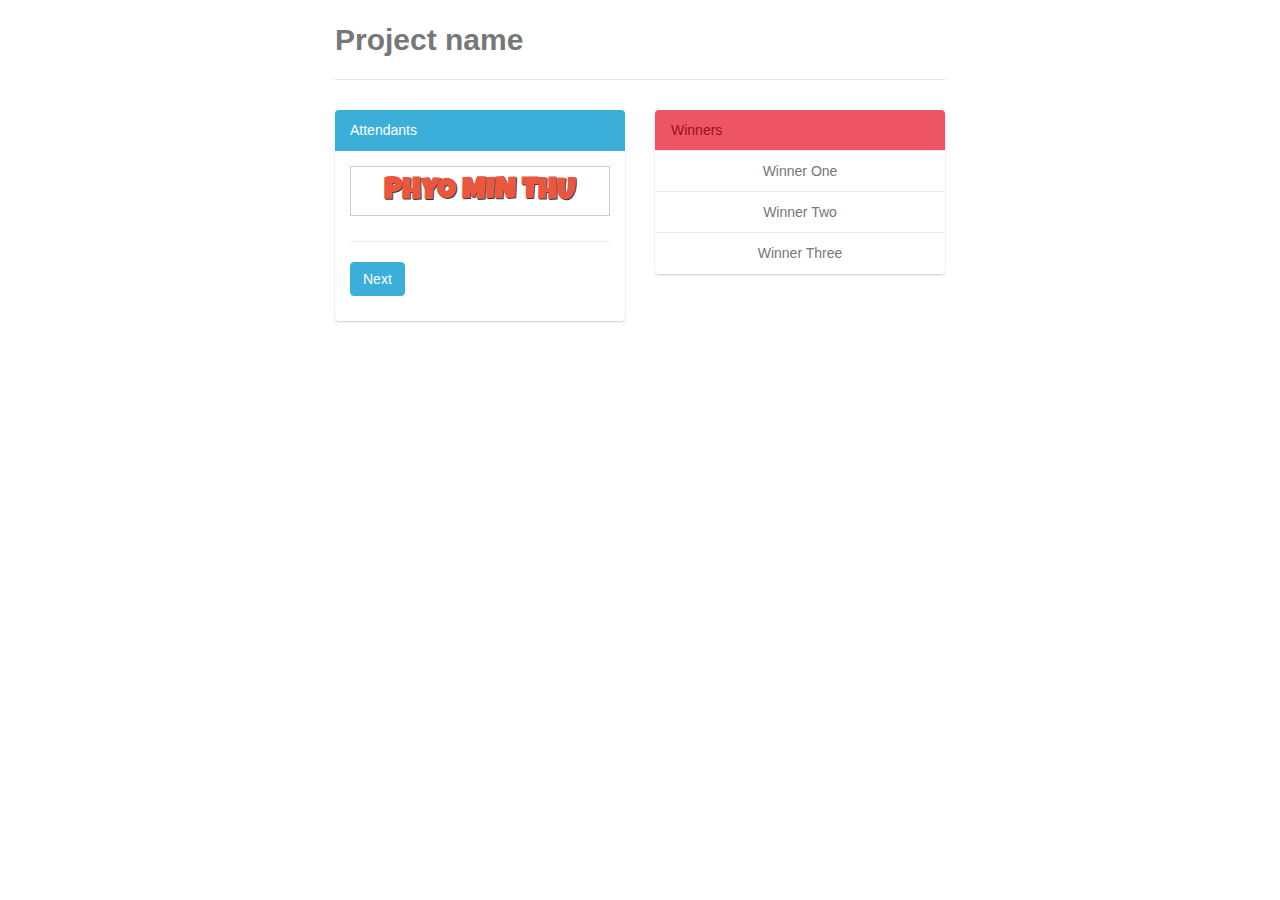
==== index.html @ 26b44e53 "fixed font style" ====
<!DOCTYPE HTML>
<html>
  <head>
    <meta http-equiv="Content-Type" content="text/html; charset=UTF-8">
    <title>jSlots Slot Machine - Matthew Lein</title>
    <link rel="stylesheet" href="bootstrap.min.css">
    <link rel="stylesheet" href="bootflat.min.css">
    <link rel="stylesheet" href="site.css">
    <link href="http://fonts.googleapis.com/css?family=Luckiest+Guy" rel="stylesheet" type="text/css">
  </head>

  <body>
    <div class="container">

      <div class="header">
        <h3 class="text-muted">Project name</h3>
      </div>

      <div class="row">
	<div class="col-md-6">
	  <div class="panel panel-primary">
	    <div class="panel-heading"><div class="panel-title">Attendants</div></div>
	    <div class="panel-body">
	      <div class="slot-box">
		<ul class="slot list-unstyled">
		</ul>
	      </div>
	      <hr/>
	      <p>
		<a href="#" id="playBtn" class="btn btn-primary" role="button">Next</a>
	      </p>
	    </div>
	  </div>
	</div>

	<div class="col-md-6">
	  <ul class="Winner list-group">
	    <a href="#" class="list-group-item list-group-item-danger">Winners</a>
	    <li class="text-center text-muted list-group-item">Winner One</li>
	    <li class="text-center text-muted list-group-item">Winner Two</li>
	    <li class="text-center text-muted list-group-item">Winner Three</li>
	  </ul>
      </div>
    </div>

    <script src="jquery.min.js"></script>
    <script src="jquery.easing.1.3.js" type="text/javascript" charset="utf-8"></script>
    <script src="jquery.jSlots.min.js" type="text/javascript" charset="utf-8"></script>

    <script src="attendant.js"></script>
    <script src="main.js"></script>

  </body>
</html>
---- bootflat.min.css ----
/*
 * bootflat 2.0.4
 *
 * Description: BOOTFLAT is an open source Flat UI KIT based on Bootstrap 3.2.0 CSS framework. It provides a faster, easier and less repetitive way for web developers to create elegant web apps.
 *
 * Homepage: http://bootflat.github.com/
 *
 * By @Flathemes <info@flathemes.com>
 *
 * Last modify time: 2014-09-03
 *
 * Licensed under the MIT license. Please see LICENSE for more information.
 *
 * Copyright 2013 FLATHEMES.
 *
 */

body{font-family:'Open Sans','Helvetica Neue',Helvetica,Arial,sans-serif;color:#434a54;background-color:#fff}a{color:#3bafda;text-decoration:none}a:focus,a:hover{color:#4fc1e9;text-decoration:none}a:focus{outline:0}.h1,.h2,.h3,.h4,.h5,.h6,h1,h2,h3,h4,h5,h6{font-family:inherit;font-weight:700;line-height:1.1;color:inherit}.h1 small,.h2 small,.h3 small,.h4 small,.h5 small,.h6 small,h1 small,h2 small,h3 small,h4 small,h5 small,h6 small{color:#e7e9ec}h1,h2,h3{margin-top:30px;margin-bottom:15px}h4,h5,h6{margin-top:15px;margin-bottom:15px}h6{font-weight:400}.h1,h1{font-size:51px}.h2,h2{font-size:43px}.h3,h3{font-size:30px}.h4,h4{font-size:19px}.h5,h5{font-size:18px}.h6,h6{font-size:14px}blockquote{border-left:3px solid #ccd1d9}.img-rounded{border-radius:4px;-webkit-border-radius:4px;-moz-border-radius:4px}.img-comment{margin:24px 0;font-size:15px;font-style:italic;line-height:1.2}.btn{color:#fff}.btn,.btn.disabled,.btn[disabled]{background-color:#aab2bd;border-color:#aab2bd}.btn.active,.btn:active,.btn:focus,.btn:hover{color:#fff;background-color:#ccd1d9;border-color:#ccd1d9;outline:0!important}.btn.active,.btn:active{-webkit-box-shadow:inset 0 1px 2px rgba(0,0,0,.125);-moz-box-shadow:inset 0 1px 2px rgba(0,0,0,.125);box-shadow:inset 0 1px 2px rgba(0,0,0,.125)}.btn.disabled,.btn[disabled]{filter:alpha(opacity=45);opacity:.45}.btn-link,.btn-link.active,.btn-link.disabled,.btn-link:active,.btn-link:focus,.btn-link:hover,.btn-link[disabled]{color:#3bafda;background-color:transparent; border-color:transparent;-webkit-box-shadow:none;-moz-box-shadow:none;box-shadow:none}.btn-link:focus,.btn-link:hover{text-decoration:underline}.btn-default{color:#434a54;border-color:#aab2bd!important}.btn-default.active,.btn-default:active,.btn-default:focus,.btn-default:hover{background-color:#ccd1d9;border-color:#ccd1d9}.btn-default,.btn-default.disabled,.btn-default[disabled]{background-color:#fff}.open .dropdown-toggle.btn-default{background-color:#ccd1d9;border-color:#ccd1d9}.btn-primary,.btn-primary.active,.btn-primary.disabled,.btn-primary:active,.btn-primary[disabled]{background-color:#3bafda;border-color:#3bafda}.btn-primary:focus,.btn-primary:hover,.open .dropdown-toggle.btn-primary{background-color:#4fc1e9;border-color:#4fc1e9}.btn-info,.btn-info.active,.btn-info.disabled,.btn-info:active,.btn-info[disabled]{background-color:#37bc9b;border-color:#37bc9b}.btn-info:focus,.btn-info:hover,.open .dropdown-toggle.btn-info{background-color:#48cfad;border-color:#48cfad}.btn-success,.btn-success.active,.btn-success.disabled,.btn-success:active,.btn-success[disabled]{background-color:#8cc152;border-color:#8cc152}.btn-success:focus,.btn-success:hover,.open .dropdown-toggle.btn-success{background-color:#a0d468;border-color:#a0d468}.btn-warning,.btn-warning.active,.btn-warning.disabled,.btn-warning:active,.btn-warning[disabled]{background-color:#f6bb42;border-color:#f6bb42}.btn-warning:focus,.btn-warning:hover,.open .dropdown-toggle.btn-warning{background-color:#ffce54;border-color:#ffce54}.btn-danger,.btn-danger .open .dropdown-toggle.btn,.btn-danger.active,.btn-danger.disabled,.btn-danger:active,.btn-danger[disabled]{background-color:#da4453;border-color:#da4453}.btn-danger:focus,.btn-danger:hover,.open .dropdown-toggle.btn-danger{background-color:#ed5565;border-color:#ed5565}.btn-group.open .dropdown-toggle{-webkit-box-shadow:inset 0 1px 2px rgba(0,0,0,.125);-moz-box-shadow:inset 0 1px 2px rgba(0,0,0,.125);box-shadow:inset 0 1px 2px rgba(0,0,0,.125)}.btn-group .btn{border-left-color:#96a0ad}.btn-group .btn-default.active,.btn-group .btn-default:active,.btn-group .btn-default:focus,.btn-group.open .btn-default.dropdown-toggle{color:#fff}.btn-group .btn-primary,.btn-group .btn-primary.active,.btn-group .btn-primary:active,.btn-group .btn-primary:focus{border-left-color:#269ecb}.btn-group .btn-success,.btn-group .btn-success.active,.btn-group .btn-success:active,.btn-group .btn-success:focus{border-left-color:#7ab03f}.btn-group .btn-warning,.btn-group .btn-warning.active,.btn-group .btn-warning:active,.btn-group .btn-warning:focus{border-left-color:#efa50b}.btn-group .btn-danger,.btn-group .btn-danger.active,.btn-group .btn-danger:active,.btn-group .btn-danger:focus{border-left-color:#d1293a}.btn-group .btn-info,.btn-group .btn-info.active,.btn-group .btn-info:active,.btn-group .btn-info:focus{border-left-color:#2fa084}.btn-group .btn-danger:first-child,.btn-group .btn-info:first-child,.btn-group .btn-primary:first-child,.btn-group .btn-success:first-child,.btn-group .btn-warning:first-child,.btn-group .btn:first-child{border-left-color:transparent}.btn-group-vertical .btn,.btn-group-vertical .btn-group .btn-primary{border-top-color:#96a0ad!important}.btn-group-vertical .btn-group .btn-primary,.btn-group-vertical .btn-primary,.btn-group-vertical .btn-primary.active,.btn-group-vertical .btn-primary:active,.btn-group-vertical .btn-primary:focus{border-top-color:#269ecb!important}.btn-group-vertical .btn-group .btn-success,.btn-group-vertical .btn-success,.btn-group-vertical .btn-success.active,.btn-group-vertical .btn-success:active,.btn-group-vertical .btn-success:focus{border-top-color:#7ab03f!important}.btn-group-vertical .btn-group .btn-warning,.btn-group-vertical .btn-warning,.btn-group-vertical .btn-warning.active,.btn-group-vertical .btn-warning:active,.btn-group-vertical .btn-warning:focus{border-top-color:#efa50b!important}.btn-group-vertical .btn-danger,.btn-group-vertical .btn-danger.active,.btn-group-vertical .btn-danger:active,.btn-group-vertical .btn-danger:focus,.btn-group-vertical .btn-group .btn-danger{border-top-color:#d1293a!important}.btn-group-vertical .btn-group .btn-info,.btn-group-vertical .btn-info,.btn-group-vertical .btn-info.active,.btn-group-vertical .btn-info:active,.btn-group-vertical .btn-info:focus{border-top-color:#2fa084!important}.btn-group-vertical .btn-danger:first-child,.btn-group-vertical .btn-info:first-child,.btn-group-vertical .btn-primary:first-child,.btn-group-vertical .btn-success:first-child,.btn-group-vertical .btn-warning:first-child,.btn-group-vertical .btn:not(.btn-default):first-child{border-top:none}.badge,.label{background-color:#aab2bd}.badge-default,.label-default{color:#434a54;background-color:#fff; border:1px solid #aab2bd}.badge-primary,.label-primary{background-color:#3bafda;border-color:#3bafda}.badge-success,.label-success{background-color:#8cc152;border-color:#8cc152}.badge-danger,.label-danger{background-color:#da4453;border-color:#da4453}.badge-warning,.label-warning{background-color:#f6bb42;border-color:#f6bb42}.badge-info,.label-info{background-color:#37bc9b;border-color:#37bc9b}.tooltip-inner{color:#fff;background-color:#434a54}.tooltip.top .tooltip-arrow,.tooltip.top-left .tooltip-arrow,.tooltip.top-right .tooltip-arrow{border-top-color:#434a54}.tooltip.right .tooltip-arrow{border-right-color:#434a54}.tooltip.left .tooltip-arrow{border-left-color:#434a54}.tooltip.bottom .tooltip-arrow,.tooltip.bottom-left .tooltip-arrow,.tooltip.bottom-right .tooltip-arrow{border-bottom-color:#434a54}.popover{color:#fff; background-color:#434a54;border-color:#434a54}.popover-title{padding-bottom:0;font-weight:700;color:#aab2bd;background-color:transparent;border-bottom:none}.popover.top .arrow,.popover.top .arrow:after{border-top-color:#434a54}.popover.right .arrow,.popover.right .arrow:after{border-right-color:#434a54}.popover.bottom .arrow,.popover.bottom .arrow:after{border-bottom-color:#434a54}.popover.left .arrow,.popover.left .arrow:after{border-left-color:#434a54}.progress{background-color:#e6e9ed;-webkit-box-shadow:none;-moz-box-shadow:none;box-shadow:none}.progress-bar{background-color:#3bafda;-webkit-box-shadow:none;-moz-box-shadow:none;box-shadow:none}.progress-bar-success{background-color:#8cc152}.progress-bar-info{background-color:#37bc9b}.progress-bar-warning{background-color:#f6bb42}.progress-bar-danger{background-color:#da4453}.breadcrumb{color:#434a54;background-color:#e6e9ed}.breadcrumb>.active{color:#434a54}.breadcrumb a{color:#3bafda}.breadcrumb-arrow{height:36px; padding:0;line-height:36px;list-style:none;background-color:#e6e9ed}.breadcrumb-arrow li:first-child a{border-radius:4px 0 0 4px;-webkit-border-radius:4px 0 0 4px;-moz-border-radius:4px 0 0 4px}.breadcrumb-arrow li,.breadcrumb-arrow li a,.breadcrumb-arrow li span{display:inline-block;vertical-align:top}.breadcrumb-arrow li:not(:first-child){margin-left:-5px}.breadcrumb-arrow li+li:before{padding:0;content:""}.breadcrumb-arrow li span{padding:0 10px}.breadcrumb-arrow li a,.breadcrumb-arrow li:not(:first-child) span{height:36px; padding:0 10px 0 25px;line-height:36px}.breadcrumb-arrow li:first-child a{padding:0 10px}.breadcrumb-arrow li a{position:relative;color:#fff;text-decoration:none;background-color:#3bafda;border:1px solid #3bafda}.breadcrumb-arrow li:first-child a{padding-left:10px}.breadcrumb-arrow li a:after,.breadcrumb-arrow li a:before{position:absolute;top:-1px;width:0;height:0;content:'';border-top:18px solid transparent;border-bottom:18px solid transparent}.breadcrumb-arrow li a:before{right:-10px;z-index:3;border-left-color:#3bafda;border-left-style:solid;border-left-width:11px}.breadcrumb-arrow li a:after{right:-11px;z-index:2;border-left:11px solid #2494be}.breadcrumb-arrow li a:focus,.breadcrumb-arrow li a:hover{background-color:#4fc1e9;border:1px solid #4fc1e9}.breadcrumb-arrow li a:focus:before,.breadcrumb-arrow li a:hover:before{border-left-color:#4fc1e9}.breadcrumb-arrow li a:active{background-color:#2494be;border:1px solid #2494be}.breadcrumb-arrow li a:active:after,.breadcrumb-arrow li a:active:before{border-left-color:#2494be}.breadcrumb-arrow li span{color:#434a54}.pagination>li>a,.pagination>li>span{color:#434a54;background-color:#fff;border-color:#ccd1d9}.pagination>li>a:focus,.pagination>li>a:hover,.pagination>li>span:focus,.pagination>li>span:hover{color:#fff;background-color:#ccd1d9;border-color:#ccd1d9}.pagination>.active>a,.pagination>.active>a:focus,.pagination>.active>a:hover,.pagination>.active>span,.pagination>.active>span:focus,.pagination>.active>span:hover{color:#fff;background-color:#8cc152;border-color:#8cc152}.pagination>.disabled>a,.pagination>.disabled>a:focus,.pagination>.disabled>a:hover,.pagination>.disabled>span,.pagination>.disabled>span:focus,.pagination>.disabled>span:hover{color:#e6e9ed;background-color:#fff;border-color:#ccd1d9}.pager li>a,.pager li>span{color:#fff;background-color:#8cc152;border-color:#8cc152}.pager li>a:focus,.pager li>a:hover{background-color:#a0d468;border-color:#a0d468}.pager .disabled>a,.pager .disabled>a:focus,.pager .disabled>a:hover,.pager .disabled>span{color:#e6e9ed;background-color:#fff;border-color:#e6e9ed}.form-control{color:#434a54;border-color:#aab2bd}.form-control,.form-control:focus{-webkit-box-shadow:none;-moz-box-shadow:none;box-shadow:none}.form-control:focus{border-color:#3bafda}.form-control:-ms-input-placeholder,.form-control::-moz-placeholder,.form-control::-webkit-input-placeholder{color:#e6e9ed}.form-control.disabled,.form-control[disabled]{background-color:#e6e9ed;border-color:#e6e9ed}.input-group-btn .btn+.btn{border-color:#96a0ad;border-style:solid; border-width:1px}.input-group-btn .btn+.btn.btn-default{border-color:#ededed}.input-group-btn .btn+.btn.btn-primary{border-color:#269ecb}.input-group-btn .btn+.btn.btn-info{border-color:#2fa084}.input-group-btn .btn+.btn.btn-success{border-color:#7ab03f}.input-group-btn .btn+.btn.btn-warning{border-color:#f4af20}.input-group-btn .btn+.btn.btn-danger{border-color:#d1293a}.input-group-addon{color:#fff;background-color:#aab2bd;border-color:#96a0ad}.input-group-addon .checkbox,.input-group-addon .radio{margin:-3px 0 -4px!important}.form-search .search-query,.form-search .search-query:first-child,.form-search .search-query:last-child{padding:0 17px;border-radius:17px;-webkit-border-radius:17px;-moz-border-radius:17px}.input-group .form-control:last-child{border-top-left-radius:0;border-bottom-left-radius:0;-webkit-border-top-left-radius:0;-moz-border-radius-topleft:0;-webkit-border-bottom-left-radius:0;-moz-border-radius-bottomleft:0}.input-group .form-control:first-child{border-top-right-radius:0;border-bottom-right-radius:0;-webkit-border-top-right-radius:0;-moz-border-radius-topright:0;-webkit-border-bottom-right-radius:0;-moz-border-radius-bottomright:0}.form-search .btn{border-radius:17px;-webkit-border-radius:17px;-moz-border-radius:17px}.search-only{position:relative}.search-only .search-icon{position:absolute;top:2px;left:8.5px;z-index:20;width:30px;font-size:17px;line-height:30px;color:#e6e9ed;text-align:center}.search-only .form-control:last-child{padding-left:40px}.has-success .checkbox,.has-success .checkbox-inline,.has-success .control-label,.has-success .help-block,.has-success .radio,.has-success .radio-inline{color:#8cc152}.has-success .form-control,.has-success .form-control:focus{border-color:#8cc152;-webkit-box-shadow:none;-moz-box-shadow:none;box-shadow:none}.has-success .input-group-addon{background-color:#8cc152;border-color:#8cc152}.has-success .form-control-feedback{color:#8cc152}.has-warning .checkbox,.has-warning .checkbox-inline,.has-warning .control-label,.has-warning .help-block,.has-warning .radio,.has-warning .radio-inline{color:#f6bb42}.has-warning .form-control,.has-warning .form-control:focus{border-color:#f6bb42;-webkit-box-shadow:none;-moz-box-shadow:none;box-shadow:none}.has-warning .input-group-addon{background-color:#f6bb42;border-color:#f6bb42}.has-warning .form-control-feedback{color:#f6bb42}.has-error .checkbox,.has-error .checkbox-inline,.has-error .control-label,.has-error .help-block,.has-error .radio,.has-error .radio-inline{color:#da4453}.has-error .form-control,.has-error .form-control:focus{border-color:#da4453;-webkit-box-shadow:none;-moz-box-shadow:none;box-shadow:none}.has-error .input-group-addon{background-color:#da4453;border-color:#da4453}.has-error .form-control-feedback{color:#da4453}.stepper .stepper-input{overflow:hidden;-moz-appearance:textfield}.stepper .stepper-input::-webkit-inner-spin-button,.stepper .stepper-input::-webkit-outer-spin-button{-webkit-appearance:none;margin:0}.stepper .stepper-arrow{position:absolute;right:15px;display:block;width:20px;height:50%;text-indent:-99999px;cursor:pointer; background-color:#3bafda}.stepper .stepper-arrow:active,.stepper .stepper-arrow:hover{background-color:#4fc1e9}.stepper .up{top:0;border:1px solid #269ecb;border-top-right-radius:3px;-webkit-border-top-right-radius:3px;-moz-border-radius-topright:3px}.stepper .down{bottom:0;border-bottom-right-radius:3px;-webkit-border-bottom-right-radius:3px;-moz-border-radius-bottomright:3px}.stepper .down::before,.stepper .up::before{position:absolute;width:0;height:0; content:"";border-right:4px solid transparent;border-left:4px solid transparent}.stepper .up::before{top:5px;left:5px;border-bottom:4px solid #fff}.stepper .down:before{bottom:5px;left:6px;border-top:4px solid #fff}.stepper.disabled .stepper-arrow{background-color:#3bafda;filter:alpha(opacity=45);opacity:.45}.selecter{position:relative;z-index:1; display:block;max-width:100%;outline:0}.selecter .selecter-element{position:absolute;left:0;z-index:0;display:none;width:100%;height:100%;filter:alpha(opacity=0);opacity:0;*left:-999999px}.selecter .selecter-element,.selecter .selecter-element:focus{outline:0;-webkit-tap-highlight-color:rgba(255,255,255,0);-webkit-tap-highlight-color:transparent}.selecter .selecter-selected{position:relative;z-index:2;display:block;padding:6px 10px;overflow:hidden;text-overflow:clip;cursor:pointer; background-color:#fff;border:1px solid #aab2bd;border-radius:4px;-webkit-border-radius:4px;-moz-border-radius:4px}.selecter .selecter-selected:after{position:absolute;top:14px;right:10px;width:0;height:0;content:"";border-top:4px solid #000;border-right:4px solid transparent;border-left:4px solid transparent}.selecter .selecter-options{position:absolute;top:100%;left:0;z-index:50;display:none;width:100%;max-height:260px;overflow:auto;overflow-x:hidden;background-color:#fff; border:1px solid #aab2bd;border-width:0 1px 1px;border-radius:0 0 4px 4px;-webkit-box-shadow:0 6px 12px rgba(0,0,0,.175);-moz-box-shadow:0 6px 12px rgba(0,0,0,.175);box-shadow:0 6px 12px rgba(0,0,0,.175);-webkit-border-radius:0 0 4px 4px;-moz-border-radius:0 0 4px 4px;*width:auto}.selecter .selecter-group{display:block;padding:5px 10px 4px;font-size:11px;color:#aab2bd;text-transform:uppercase;background-color:#f5f7fa; border-bottom:1px solid #e6e9ed}.selecter .selecter-item{display:block;width:100%;padding:6px 10px;margin:0;overflow:hidden;text-overflow:ellipsis;cursor:pointer; background-color:#fff;border-bottom:1px solid #e6e9ed}.selecter .selecter-item.selected{color:#fff;background-color:#3bafda;border-bottom-color:#4fc1e9}.selecter .selecter-item.disabled{color:#aab2bd;cursor:default}.selecter .selecter-item:first-child{border-radius:0;-webkit-border-radius:0;-moz-border-radius:0}.selecter .selecter-item:last-child{border-bottom:0;border-radius:0 0 4px 4px;-webkit-border-radius:0 0 4px 4px;-moz-border-radius:0 0 4px 4px}.selecter .selecter-item:hover{background-color:#e6e9ed}.selecter .selecter-item.selected:hover{background-color:#3bafda}.selecter .selecter-item.disabled:hover,.selecter.disabled .selecter-item:hover,.selecter:hover .selecter-selected{background-color:#fff}.selecter.open{z-index:3;outline:0}.selecter.open .selecter-selected{z-index:51;border:1px solid #3bafda;border-radius:4px 4px 0 0;-webkit-border-radius:4px 4px 0 0;-moz-border-radius:4px 4px 0 0}.selecter.focus .selecter-selected,.selecter.open .selecter-selected{background-color:#fff}.selecter.cover .selecter-options{top:0;border-width:1px;border-radius:4px;-webkit-border-radius:4px;-moz-border-radius:4px}.selecter.cover .selecter-options .selecter-item.first{border-radius:4px 4px 0 0;-webkit-border-radius:4px 4px 0 0;-moz-border-radius:4px 4px 0 0}.selecter.cover.open .selecter-selected{z-index:49;border-radius:4px 4px 0 0;-webkit-border-radius:4px 4px 0 0;-moz-border-radius:4px 4px 0 0}.selecter.bottom .selecter-options{top:auto;bottom:100%; border-width:1px 1px 0}.selecter.bottom .selecter-item:last-child{border:none;border-radius:0;-webkit-border-radius:0;-moz-border-radius:0}.selecter.bottom.open .selecter-selected{border-radius:0 0 4px 4px;-webkit-border-radius:0 0 4px 4px;-moz-border-radius:0 0 4px 4px}.selecter.bottom.open .selecter-options{border-radius:4px 4px 0 0;-webkit-border-radius:4px 4px 0 0;-moz-border-radius:4px 4px 0 0}.selecter.bottom.cover .selecter-options{top:auto;bottom:0}.selecter.bottom.cover.open .selecter-options,.selecter.bottom.cover.open .selecter-selected{border-radius:4px;-webkit-border-radius:4px;-moz-border-radius:4px}.selecter.multiple .selecter-options{position:static;display:block;width:100%;border-width:1px;border-radius:4px;box-shadow:none;-webkit-border-radius:4px;-moz-border-radius:4px}.selecter.disabled .selecter-selected{color:#aab2bd;cursor:default;background-color:#e6e9ed;border-color:#e6e9ed}.selecter.disabled .selecter-options{background-color:#e6e9ed;border-color:#e6e9ed}.selecter.disabled .selecter-group,.selecter.disabled .selecter-item{color:#aab2bd;cursor:default;background-color:#e6e9ed;border-color:#e6e9ed}.selecter.disabled .selecter-item.selected{color:#fff;background-color:#3bafda;filter:alpha(opacity=45);opacity:.45}.selecter .selecter-options.scroller{overflow:hidden}.selecter .selecter-options.scroller .scroller-content{max-height:260px;padding:0}.checkbox,.radio{padding-left:0;margin-top:0}.checkbox label,.radio label{position:relative;top:2px;padding-left:5px}.icheckbox_flat,.iradio_flat{display:inline-block;width:20px;height:20px;padding:0!important;margin:0;vertical-align:middle;cursor:pointer;background:url(../bootflat/img/check_flat/default.png) no-repeat;border:none;*display:inline}.icheckbox_flat{background-position:0 0}.icheckbox_flat.checked{background-position:-22px 0}.icheckbox_flat.disabled{cursor:default;background-position:-44px 0}.icheckbox_flat.checked.disabled{background-position:-66px 0}.iradio_flat{background-position:-88px 0}.iradio_flat.checked{background-position:-110px 0}.iradio_flat.disabled{cursor:default;background-position:-132px 0}.iradio_flat.checked.disabled{background-position:-154px 0}.toggle{height:32px}.toggle input[type=checkbox],.toggle input[type=radio]{width:0;height:0;padding:0;margin:0;text-indent:-100000px;filter:alpha(opacity=0);opacity:0}.toggle .handle{position:relative;top:-20px;left:0; display:block;width:50px;height:32px;background-color:#fff;border-radius:19px;-webkit-box-shadow:inset 0 0 0 1px #b8bfc8;-moz-box-shadow:inset 0 0 0 1px #b8bfc8;box-shadow:inset 0 0 0 1px #b8bfc8;-webkit-border-radius:19px;-moz-border-radius:19px}.toggle .handle:after,.toggle .handle:before{position:absolute;top:1px;left:1px;display:block;width:30px;height:30px; content:"";background-color:#fff;border-radius:30px;-webkit-box-shadow:inset 0 0 0 1px #b8bfc8,1px 1px 1px #c7ccd3;-moz-box-shadow:inset 0 0 0 1px #b8bfc8,1px 1px 1px #c7ccd3;box-shadow:inset 0 0 0 1px #b8bfc8,1px 1px 1px #c7ccd3;-webkit-transition:all .25s ease-in-out;-moz-transition:all .25s ease-in-out;transition:all .25s ease-in-out;-webkit-border-radius:30px;-moz-border-radius:30px}.toggle input[type=checkbox]:disabled+.handle,.toggle input[type=checkbox]:disabled+.handle:after,.toggle input[type=checkbox]:disabled+.handle:before,.toggle input[type=radio]:disabled+.handle,.toggle input[type=radio]:disabled+.handle:after,.toggle input[type=radio]:disabled+.handle:before{background-color:#e6e9ed;filter:alpha(opacity=60); opacity:.6}.toggle input[type=checkbox]:checked+.handle:before,.toggle input[type=radio]:checked+.handle:before{width:50px;background-color:#a0d468}.toggle input[type=checkbox]:checked+.handle:after,.toggle input[type=radio]:checked+.handle:after{left:20px;-webkit-box-shadow:inset 0 0 0 1px #f5f7fa,1px 1px 1px #c7ccd3;-moz-box-shadow:inset 0 0 0 1px #f5f7fa,1px 1px 1px #c7ccd3;box-shadow:inset 0 0 0 1px #f5f7fa,1px 1px 1px #c7ccd3}.calendar{padding:20px;color:#fff;background-color:#fd9883;border-radius:4px;-webkit-box-shadow:0 1px 2px rgba(0,0,0,.2);-moz-box-shadow:0 1px 2px rgba(0,0,0,.2);box-shadow:0 1px 2px rgba(0,0,0,.2);-webkit-border-radius:4px;-moz-border-radius:4px}.calendar .unit{float:left;width:14.28%;text-align:center}.calendar .years .prev{text-align:left}.calendar .years .next{text-align:right}.calendar .years .next em,.calendar .years .prev em{position:relative;display:inline-block;width:34px;height:34px;cursor:pointer;border:1px solid #fff;border-radius:50%;-webkit-border-radius:50%;-moz-border-radius:50%}.calendar .years .next em:before,.calendar .years .prev em:before{position:absolute;display:block;width:0;height:0;margin-top:6px;font-size:0;content:"";border-style:solid;border-width:7px}.calendar .years .prev em:before{top:3px;left:4px;border-color:transparent #fff transparent transparent}.calendar .years .next em:before{top:3px;left:13px;border-color:transparent transparent transparent #fff}.calendar .years .next em:active,.calendar .years .next em:hover,.calendar .years .prev em:active,.calendar .years .prev em:hover{border-color:#e9573f}.calendar .years .prev em:active:before,.calendar .years .prev em:hover:before{border-color:transparent #e9573f transparent transparent}.calendar .years .next em:active:before,.calendar .years .next em:hover:before{border-color:transparent transparent transparent #e9573f}.calendar .years .monyear{float:left;width:71.42%;height:34px;line-height:34px;text-align:center}.calendar .days{padding-top:15px; margin-top:15px;border-top:1px solid #ee7f6d}.calendar .days .unit{height:34px; margin-bottom:3px;line-height:34px;text-align:center}.calendar .days .unit b{width:34px;height:34px;font-weight:400;border-radius:50%;-webkit-border-radius:50%;-moz-border-radius:50%}.calendar .days .unit.active b,.calendar .days .unit:active b,.calendar .days .unit:hover b{display:inline-block;color:#e9573f;cursor:pointer;background-color:#fff;-webkit-transition:all .2s ease-in-out;-moz-transition:all .2s ease-in-out;transition:all .2s ease-in-out}.calendar .days .unit.older b{width:auto;height:auto;color:#e9573f;cursor:default;background-color:transparent}.pricing ul{padding:0;list-style:none}.pricing .unit{position:relative;display:inline-block;min-width:250px;text-align:center;border-radius:4px;-webkit-box-shadow:0 1px 2px rgba(0,0,0,.2);-moz-box-shadow:0 1px 2px rgba(0,0,0,.2);box-shadow:0 1px 2px rgba(0,0,0,.2);-webkit-border-radius:4px;-moz-border-radius:4px}.pricing .unit.active{top:5px;z-index:1;margin-right:-36px;margin-left:-36px;-webkit-box-shadow:0 0 8px rgba(0,0,0,.6);-moz-box-shadow:0 0 8px rgba(0,0,0,.6);box-shadow:0 0 8px rgba(0,0,0,.6)}.pricing .unit.active .price-title h3{font-size:40px}@media screen and (max-width:767px){.pricing .unit{display:block;margin-bottom:20px}.pricing .unit.active{top:0;margin-right:0;margin-left:0}.pricing .unit.active .price-title h3{font-size:30px}}.pricing .price-title{padding:20px 20px 10px;color:#fff;border-top-left-radius:4px;border-top-right-radius:4px;-webkit-border-top-left-radius:4px;-moz-border-radius-topleft:4px;-webkit-border-top-right-radius:4px;-moz-border-radius-topright:4px}.pricing .price-title h3,.pricing .price-title h3>p{margin:0}.pricing .price-body{padding:20px 20px 10px}.pricing .price-body ul{padding-top:10px}.pricing .price-body li{margin-bottom:10px}.pricing .price-body h4{margin:0}.pricing .price-foot{padding:20px;background-color:#e6e9ed;border-bottom-right-radius:4px;border-bottom-left-radius:4px;-webkit-border-bottom-left-radius:4px;-moz-border-radius-bottomleft:4px;-webkit-border-bottom-right-radius:4px;-moz-border-radius-bottomright:4px}.pricing .price-primary .price-title{background-color:#4fc1e9}.pricing .price-primary .price-body{background-color:#d7f1fa}.pricing .price-primary .price-body ul{border-top:1px solid #aae1f4}.pricing .price-success .price-title{background-color:#a0d468}.pricing .price-success .price-body{background-color:#ebf6df}.pricing .price-success .price-body ul{border-top:1px solid #d2ebb7}.pricing .price-warning .price-title{background-color:#ffce54}.pricing .price-warning .price-body{background-color:#fffaed}.pricing .price-warning .price-body ul{border-top:1px solid #ffebba}.alert h4{margin-bottom:10px;font-weight:700}.alert-dismissable .close{color:#000}.alert-info{background-color:#7cd1ef;border:#4fc1e9}.alert-warning{background-color:#ffdd87;border:#ffce54}.alert-danger{background-color:#f2838f;border:#ed5565}.alert-success{background-color:#b9df90;border:#a0d468}.alert .alert-link{text-decoration:underline; cursor:pointer;filter:alpha(opacity=65);opacity:.65}.alert .alert-link:focus,.alert .alert-link:hover{filter:alpha(opacity=45);opacity:.45}.alert .btn-link,.alert .btn-link:focus,.alert .btn-link:hover{color:#000;filter:alpha(opacity=65);opacity:.65}.alert .btn-link:focus,.alert .btn-link:hover{text-decoration:none;filter:alpha(opacity=40);opacity:.4}.nav-tabs{background-color:#e6e9ed; border-bottom:none;border-radius:4px 4px 0 0;-webkit-border-radius:4px 4px 0 0;-moz-border-radius:4px 4px 0 0}.nav-tabs>li{margin-bottom:0;border-left:1px solid #ccd1d9}.nav-tabs>li:first-child{border-left:none}.nav-tabs>li>a{margin-right:0;color:#434a54;border:none;border-radius:0;-webkit-border-radius:0;-moz-border-radius:0}.nav-tabs>li:first-child>a{border-radius:4px 0 0;-webkit-border-radius:4px 0 0;-moz-border-radius:4px 0 0}.nav-tabs>li>a:focus,.nav-tabs>li>a:hover{background-color:#f5f7fa;border:none}.nav-tabs>li.active>a,.nav-tabs>li.active>a:focus,.nav-tabs>li.active>a:hover{background-color:#fff!important;border:none}.nav-tabs .dropdown-toggle,.nav-tabs .dropdown-toggle:focus,.nav-tabs .dropdown-toggle:hover{color:#434a54}.nav-tabs li.dropdown.open .dropdown-toggle{color:#434a54;background-color:#f5f7fa}.nav-tabs li.dropdown.active.open .dropdown-toggle{color:#434a54}.nav-tabs .dropdown-toggle .caret,.nav-tabs .dropdown-toggle:focus .caret,.nav-tabs .dropdown-toggle:hover .caret,.nav-tabs li.dropdown.active .dropdown-toggle .caret,.nav-tabs li.dropdown.active.open .dropdown-toggle .caret,.nav-tabs li.dropdown.open .caret,.nav-tabs li.dropdown.open a:focus .caret,.nav-tabs li.dropdown.open a:hover .caret,.nav-tabs li.dropdown.open.active .caret{border-top-color:#434a54;border-bottom-color:#434a54}.nav-tabs.nav-justified>li>a{margin-bottom:0;text-align:center}.nav-tabs.nav-justified>.dropdown .dropdown-menu{top:auto;left:auto}.nav-tabs.nav-justified>li>a{border-radius:0;-webkit-border-radius:0;-moz-border-radius:0}.nav-tabs.nav-justified>li:first-child>a{border-radius:4px 0 0;-webkit-border-radius:4px 0 0;-moz-border-radius:4px 0 0}.nav-tabs.nav-justified>li:last-child>a{border-radius:0 4px 0 0;-webkit-border-radius:0 4px 0 0;-moz-border-radius:0 4px 0 0}.nav-tabs.nav-justified>.active>a,.nav-tabs.nav-justified>.active>a:focus,.nav-tabs.nav-justified>.active>a:hover{border:none}@media (min-width:768px){.nav-tabs.nav-justified>li>a{border-bottom:none;border-radius:0;-webkit-border-radius:0;-moz-border-radius:0}.nav-tabs.nav-justified>.active>a,.nav-tabs.nav-justified>.active>a:focus,.nav-tabs.nav-justified>.active>a:hover{border-bottom:none}}.tab-content{padding:10px}.tabs-below .nav-tabs{border-radius:0 0 4px 4px;-webkit-border-radius:0 0 4px 4px;-moz-border-radius:0 0 4px 4px}.tabs-below .nav-tabs>li:first-child>a{border-radius:0 0 0 4px;-webkit-border-radius:0 0 0 4px;-moz-border-radius:0 0 0 4px}.tabs-below .nav-tabs.nav-justified>li:last-child>a{border-radius:0 0 4px;-webkit-border-radius:0 0 4px;-moz-border-radius:0 0 4px}.tabs-left .nav-tabs>li,.tabs-right .nav-tabs>li{float:none;border-top:1px solid #ccd1d9;border-left:none}.tabs-left .nav-tabs>li:first-child,.tabs-right .nav-tabs>li:first-child{border-top:none}.tabs-left .nav-tabs>li>a,.tabs-right .nav-tabs>li>a{min-width:74px;margin-right:0}.tabs-left .nav-tabs{float:left;margin-right:19px;border-radius:4px 0 0 4px;-webkit-border-radius:4px 0 0 4px;-moz-border-radius:4px 0 0 4px}.tabs-left .nav-tabs>li:first-child>a{border-radius:4px 0 0;-webkit-border-radius:4px 0 0;-moz-border-radius:4px 0 0}.tabs-left .nav-tabs>li:last-child>a{border-radius:0 0 0 4px;-webkit-border-radius:0 0 0 4px;-moz-border-radius:0 0 0 4px}.tabs-right .nav-tabs{float:right;margin-left:19px;border-radius:0 4px 4px 0;-webkit-border-radius:0 4px 4px 0;-moz-border-radius:0 4px 4px 0}.tabs-right .nav-tabs>li:first-child>a{border-radius:0 4px 0 0;-webkit-border-radius:0 4px 0 0;-moz-border-radius:0 4px 0 0}.tabs-right .nav-tabs>li:last-child>a{border-radius:0 0 4px;-webkit-border-radius:0 0 4px;-moz-border-radius:0 0 4px}.nav-pills>li.active>a,.nav-pills>li.active>a:focus,.nav-pills>li.active>a:hover{color:#fff;background-color:#3bafda}.nav-pills>li>a{color:#3bafda}.nav-pills>li>a:hover{color:#434a54;background-color:#e6e9ed}.nav-pills>.active>a>.badge{color:#3bafda}.nav-pills .open>a,.nav-pills .open>a:focus,.nav-pills .open>a:hover{color:#434a54;background-color:#e6e9ed}.navbar-form{padding:0!important}.navbar-default{background-color:#37bc9b;border-color:#37bc9b}.navbar-default .btn-link,.navbar-default .navbar-brand,.navbar-default .navbar-link{color:#26816a}.navbar-default .btn-link:focus,.navbar-default .btn-link:hover,.navbar-default .navbar-brand:focus,.navbar-default .navbar-brand:hover,.navbar-default .navbar-link:hover{color:#fff;background-color:transparent}.navbar-default .navbar-nav>li>a,.navbar-default .navbar-text{color:#26816a}.navbar-default .navbar-nav>li>a:focus,.navbar-default .navbar-nav>li>a:hover{color:#fff}.navbar-default .navbar-nav>.active>a,.navbar-default .navbar-nav>.active>a:focus,.navbar-default .navbar-nav>.active>a:hover{color:#fff;background-color:#48cfad}.navbar-default .btn-link[disabled]:focus,.navbar-default .btn-link[disabled]:hover,.navbar-default .navbar-nav>.disabled>a,.navbar-default .navbar-nav>.disabled>a:focus,.navbar-default .navbar-nav>.disabled>a:hover,fieldset[disabled] .navbar-default .btn-link:focus,fieldset[disabled] .navbar-default .btn-link:hover{color:#2e9c81;background-color:transparent}.navbar-default .navbar-toggle{background-color:#26816a;border-color:#26816a}.navbar-default .navbar-toggle:focus,.navbar-default .navbar-toggle:hover{background-color:#2b957a;border-color:#2b957a}.navbar-default .navbar-toggle .icon-bar{background-color:#37bc9b}.navbar-default .navbar-collapse,.navbar-default .navbar-form{border-color:#48cfad}.navbar-default .navbar-nav>.open>a,.navbar-default .navbar-nav>.open>a:focus,.navbar-default .navbar-nav>.open>a:hover{color:#fff;background-color:#37bc9b}@media (max-width:767px){.navbar-default .navbar-nav .open .dropdown-menu>.divider,.navbar-default .navbar-nav>li>a:focus,.navbar-default .navbar-nav>li>a:hover{background-color:#48cfad}.navbar-default .navbar-nav .open .dropdown-menu>li>a{color:#26816a}.navbar-default .navbar-nav .open .dropdown-menu>.active>a,.navbar-default .navbar-nav .open .dropdown-menu>.active>a:focus,.navbar-default .navbar-nav .open .dropdown-menu>.active>a:hover,.navbar-default .navbar-nav .open .dropdown-menu>li>a:focus,.navbar-default .navbar-nav .open .dropdown-menu>li>a:hover{color:#fff;background-color:#48cfad}.navbar-default .navbar-nav .open .dropdown-menu>.dropdown-header{color:#26816a}.navbar-default .navbar-nav .open .dropdown-menu>.disabled>a,.navbar-default .navbar-nav .open .dropdown-menu>.disabled>a:focus,.navbar-default .navbar-nav .open .dropdown-menu>.disabled>a:hover{color:#2b957a}}.navbar-inverse{background-color:#333;border-color:#333}.navbar-inverse .btn-link,.navbar-inverse .navbar-brand,.navbar-inverse .navbar-link{color:#8c8c8c}.navbar-inverse .btn-link:focus,.navbar-inverse .btn-link:hover,.navbar-inverse .navbar-brand:focus,.navbar-inverse .navbar-brand:hover,.navbar-inverse .navbar-link:hover{color:#fff;background-color:transparent}.navbar-inverse .navbar-nav>li>a,.navbar-inverse .navbar-text{color:#8c8c8c}.navbar-inverse .navbar-nav>li>a:focus,.navbar-inverse .navbar-nav>li>a:hover{color:#fff}.navbar-inverse .navbar-nav>.active>a,.navbar-inverse .navbar-nav>.active>a:focus,.navbar-inverse .navbar-nav>.active>a:hover{color:#fff;background-color:#000}.navbar-inverse .btn-link[disabled]:focus,.navbar-inverse .btn-link[disabled]:hover,.navbar-inverse .navbar-nav>.disabled>a,.navbar-inverse .navbar-nav>.disabled>a:focus,.navbar-inverse .navbar-nav>.disabled>a:hover,fieldset[disabled] .navbar-inverse .btn-link:focus,fieldset[disabled] .navbar-inverse .btn-link:hover{color:#666;background-color:transparent}.navbar-inverse .navbar-toggle{background-color:#000;border-color:#000}.navbar-inverse .navbar-toggle:focus,.navbar-inverse .navbar-toggle:hover{background-color:#1a1a1a;border-color:#1a1a1a}.navbar-inverse .navbar-toggle .icon-bar{background-color:#8c8c8c}.navbar-inverse .navbar-collapse,.navbar-inverse .navbar-form{border-color:#000}.navbar-inverse .navbar-nav>.open>a,.navbar-inverse .navbar-nav>.open>a:focus,.navbar-inverse .navbar-nav>.open>a:hover{color:#fff;background-color:#000}@media (max-width:767px){.navbar-inverse .navbar-nav .open .dropdown-menu>.divider,.navbar-inverse .navbar-nav>li>a:focus,.navbar-inverse .navbar-nav>li>a:hover{background-color:#000}.navbar-inverse .navbar-nav .open .dropdown-menu>li>a{color:#8c8c8c}.navbar-inverse .navbar-nav .open .dropdown-menu>.active>a,.navbar-inverse .navbar-nav .open .dropdown-menu>.active>a:focus,.navbar-inverse .navbar-nav .open .dropdown-menu>.active>a:hover,.navbar-inverse .navbar-nav .open .dropdown-menu>li>a:focus,.navbar-inverse .navbar-nav .open .dropdown-menu>li>a:hover{color:#fff;background-color:#000}.navbar-inverse .navbar-nav .open .dropdown-menu>.dropdown-header{color:#bfbfbf}.navbar-inverse .navbar-nav .open .dropdown-menu>.disabled>a,.navbar-inverse .navbar-nav .open .dropdown-menu>.disabled>a:focus,.navbar-inverse .navbar-nav .open .dropdown-menu>.disabled>a:hover{color:#666}}.list-group{border-radius:4px;-webkit-box-shadow:0 1px 2px rgba(0,0,0,.2);-moz-box-shadow:0 1px 2px rgba(0,0,0,.2);box-shadow:0 1px 2px rgba(0,0,0,.2);-webkit-border-radius:4px;-moz-border-radius:4px}.list-group-item{border-color:transparent;border-top-color:#e6e9ed}.list-group-item:first-child{border-top:none}.list-group-item-heading,a.list-group-item{color:#434a54}a.list-group-item .list-group-item-heading{font-size:16px;color:#434a54}a.list-group-item:focus,a.list-group-item:hover{background-color:#e6e9ed}a.list-group-item.active,a.list-group-item.active:focus,a.list-group-item.active:hover{background-color:#4fc1e9;border-color:#4fc1e9}a.list-group-item.active .list-group-item-text,a.list-group-item.active:focus .list-group-item-text,a.list-group-item.active:hover .list-group-item-text{color:#fff}.list-group-item-primary{color:#22b1e3;background-color:#4fc1e9;border-color:#3bafda transparent transparent}.list-group-item-primary:first-child{border-color:transparent}a.list-group-item-primary{color:#126d8d}a.list-group-item-primary:focus,a.list-group-item-primary:hover{color:#fff}a.list-group-item-primary.active,a.list-group-item-primary:focus,a.list-group-item-primary:hover{background-color:#3bafda;border-color:#4fc1e9 transparent transparent}.list-group-item-success{color:#87c940;background-color:#a0d468;border-color:#8cc152 transparent transparent}.list-group-item-success:first-child{border-color:transparent}a.list-group-item-success{color:#537f24}a.list-group-item-success:focus,a.list-group-item-success:hover{color:#fff}a.list-group-item-success.active,a.list-group-item-success:focus,a.list-group-item-success:hover{background-color:#8cc152;border-color:#a0d468 transparent transparent}.list-group-item-warning{color:#ffbf21;background-color:#ffce54;border-color:#f6bb42 transparent transparent}.list-group-item-warning:first-child{border-color:transparent}a.list-group-item-warning{color:#876000}a.list-group-item-warning:focus,a.list-group-item-warning:hover{color:#fff}a.list-group-item-warning.active,a.list-group-item-warning:focus,a.list-group-item-warning:hover{background-color:#f6bb42;border-color:#ffce54 transparent transparent}.list-group-item-info{color:#2fb593;background-color:#48cfad;border-color:#37bc9b transparent transparent}.list-group-item-info:first-child{border-color:transparent}a.list-group-item-info{color:#1a6451}a.list-group-item-info:focus,a.list-group-item-info:hover{color:#fff}a.list-group-item-info.active,a.list-group-item-info:focus,a.list-group-item-info:hover{background-color:#37bc9b;border-color:#48cfad transparent transparent}.list-group-item-danger{color:#e8273b;background-color:#ed5565;border-color:#da4453 transparent transparent}.list-group-item-danger:first-child{border-color:transparent}a.list-group-item-danger{color:#99101f}a.list-group-item-danger:focus,a.list-group-item-danger:hover{color:#fff}a.list-group-item-danger.active,a.list-group-item-danger:focus,a.list-group-item-danger:hover{background-color:#da4453;border-color:#ed5565 transparent transparent}.media-list{color:#aab2bd}.media-heading{font-size:14px;color:#434a54}.modal-content{color:#434a54; border:none;border-radius:4px;-webkit-box-shadow:0 1px 2px rgba(0,0,0,.2);-moz-box-shadow:0 1px 2px rgba(0,0,0,.2);box-shadow:0 1px 2px rgba(0,0,0,.2);-webkit-border-radius:4px;-moz-border-radius:4px}.modal-header{border-bottom:none}.modal-body{padding:0 15px}.modal-footer{border-top:none}.well{padding:10px;color:#434a54;background-color:#fff;border:none;border-radius:4px;-webkit-box-shadow:0 1px 2px rgba(0,0,0,.2);-moz-box-shadow:0 1px 2px rgba(0,0,0,.2);box-shadow:0 1px 2px rgba(0,0,0,.2);-webkit-border-radius:4px;-moz-border-radius:4px}.well blockquote{border-color:#ccd1d9}.well-lg{padding:20px}.well-sm{padding:5px}.thumbnail{border:none;-webkit-box-shadow:0 1px 2px rgba(0,0,0,.2);-moz-box-shadow:0 1px 2px rgba(0,0,0,.2);box-shadow:0 1px 2px rgba(0,0,0,.2)}.thumbnail a>img,.thumbnail>img{width:100%}.thumbnail .caption{font-size:14px}.thumbnail .caption h1,.thumbnail .caption h2,.thumbnail .caption h3,.thumbnail .caption h4,.thumbnail .caption h5,.thumbnail .caption h6{margin:5px 0 10px;font-size:16px}.jumbotron{padding:0; margin-bottom:20px;background-color:#fff;border-radius:4px;-webkit-box-shadow:0 1px 2px rgba(0,0,0,.2);-moz-box-shadow:0 1px 2px rgba(0,0,0,.2);box-shadow:0 1px 2px rgba(0,0,0,.2);-webkit-border-radius:4px;-moz-border-radius:4px}.container .jumbotron{border-radius:4px;-webkit-border-radius:4px;-moz-border-radius:4px}.jumbotron>.jumbotron-photo img{width:100%;border-radius:4px 4px 0 0;-webkit-border-radius:4px 4px 0 0;-moz-border-radius:4px 4px 0 0}.jumbotron .jumbotron-contents{padding:20px;color:#434a54}.jumbotron .carousel,.jumbotron .carousel-inner,.jumbotron .carousel-inner>.item.active img{border-radius:4px 4px 0 0;-webkit-border-radius:4px 4px 0 0;-moz-border-radius:4px 4px 0 0}.jumbotron .carousel-inner>.item>a>img,.jumbotron .carousel-inner>.item>img{width:100%}.jumbotron .carousel-control.left{border-radius:4px 0 0;-webkit-border-radius:4px 0 0;-moz-border-radius:4px 0 0}.jumbotron .carousel-control.right{border-radius:0 4px 0 0;-webkit-border-radius:0 4px 0 0;-moz-border-radius:0 4px 0 0}.jumbotron .h1,.jumbotron .h2,.jumbotron h1,.jumbotron h2{font-weight:400}.jumbotron .h1,.jumbotron h1{font-size:28px}.jumbotron .h2,.jumbotron h2{font-size:24px}.jumbotron p{font-size:14px}@media screen and (min-width:768px){.container .jumbotron,.jumbotron{padding:0}.jumbotron .h1,.jumbotron h1{font-size:28px}}.panel{background-color:#fff;border:none;border-radius:4px;-webkit-box-shadow:0 1px 2px rgba(0,0,0,.2);-moz-box-shadow:0 1px 2px rgba(0,0,0,.2);box-shadow:0 1px 2px rgba(0,0,0,.2);-webkit-border-radius:4px;-moz-border-radius:4px}.panel .list-group{-webkit-box-shadow:none;-moz-box-shadow:none;box-shadow:none}.panel .list-group-item:first-child{border-top:1px solid #e6e9ed}.panel-heading{border-radius:4px 4px 0 0;-webkit-border-radius:4px 4px 0 0;-moz-border-radius:4px 4px 0 0}.panel-title{font-size:14px;font-weight:400;color:#434a54}.panel-footer{background-color:#e6e9ed;border-top-color:#e6e9ed;border-radius:0 0 4px 4px;-webkit-border-radius:0 0 4px 4px;-moz-border-radius:0 0 4px 4px}.panel-default{border-color:#e6e9ed}.panel-default>.panel-heading{color:#434a54;background-color:#e6e9ed;border-color:#e6e9ed}.panel-primary{border-color:#3bafda}.panel-primary>.panel-heading{color:#fff;background-color:#3bafda;border-color:#3bafda}.panel-success{border-color:#8cc152}.panel-success>.panel-heading{color:#fff;background-color:#8cc152;border-color:#8cc152}.panel-info{border-color:#37bc9b}.panel-info>.panel-heading{color:#fff;background-color:#37bc9b;border-color:#37bc9b}.panel-warning{border-color:#f6bb42}.panel-warning>.panel-heading{color:#fff;background-color:#f6bb42;border-color:#f6bb42}.panel-danger{border-color:#da4453}.panel-danger>.panel-heading{color:#fff;background-color:#da4453;border-color:#da4453}.panel-danger>.panel-heading>.panel-title,.panel-info>.panel-heading>.panel-title,.panel-primary>.panel-heading>.panel-title,.panel-success>.panel-heading>.panel-title,.panel-warning>.panel-heading>.panel-title{color:#fff}.panel>.list-group:first-child .list-group-item:first-child,.panel>.table-responsive:first-child>.table:first-child,.panel>.table:first-child{border-radius:4px 4px 0 0;-webkit-border-radius:4px 4px 0 0;-moz-border-radius:4px 4px 0 0}.panel>.list-group:last-child .list-group-item:last-child{border-radius:0 0 4px 4px;-webkit-border-radius:0 0 4px 4px;-moz-border-radius:0 0 4px 4px}.panel>.table-responsive:first-child>.table:first-child>tbody:first-child>tr:first-child td:first-child,.panel>.table-responsive:first-child>.table:first-child>tbody:first-child>tr:first-child th:first-child,.panel>.table-responsive:first-child>.table:first-child>thead:first-child>tr:first-child td:first-child,.panel>.table-responsive:first-child>.table:first-child>thead:first-child>tr:first-child th:first-child,.panel>.table:first-child>tbody:first-child>tr:first-child td:first-child,.panel>.table:first-child>tbody:first-child>tr:first-child th:first-child,.panel>.table:first-child>thead:first-child>tr:first-child td:first-child,.panel>.table:first-child>thead:first-child>tr:first-child th:first-child{border-radius:4px 0 0;-webkit-border-radius:4px 0 0;-moz-border-radius:4px 0 0}.panel>.table-responsive:first-child>.table:first-child>tbody:first-child>tr:first-child td:last-child,.panel>.table-responsive:first-child>.table:first-child>tbody:first-child>tr:first-child th:last-child,.panel>.table-responsive:first-child>.table:first-child>thead:first-child>tr:first-child td:last-child,.panel>.table-responsive:first-child>.table:first-child>thead:first-child>tr:first-child th:last-child,.panel>.table:first-child>tbody:first-child>tr:first-child td:last-child,.panel>.table:first-child>tbody:first-child>tr:first-child th:last-child,.panel>.table:first-child>thead:first-child>tr:first-child td:last-child,.panel>.table:first-child>thead:first-child>tr:first-child th:last-child{border-radius:0 4px 0 0;-webkit-border-radius:0 4px 0 0;-moz-border-radius:0 4px 0 0}.panel>.table-responsive:last-child>.table:last-child,.panel>.table:last-child{border-radius:0 0 4px 4px;-webkit-border-radius:0 0 4px 4px;-moz-border-radius:0 0 4px 4px}.panel>.table-responsive:last-child>.table:last-child>tbody:last-child>tr:last-child td:first-child,.panel>.table-responsive:last-child>.table:last-child>tbody:last-child>tr:last-child th:first-child,.panel>.table-responsive:last-child>.table:last-child>tfoot:last-child>tr:last-child td:first-child,.panel>.table-responsive:last-child>.table:last-child>tfoot:last-child>tr:last-child th:first-child,.panel>.table:last-child>tbody:last-child>tr:last-child td:first-child,.panel>.table:last-child>tbody:last-child>tr:last-child th:first-child,.panel>.table:last-child>tfoot:last-child>tr:last-child td:first-child,.panel>.table:last-child>tfoot:last-child>tr:last-child th:first-child{border-radius:0 0 0 4px;-webkit-border-radius:0 0 0 4px;-moz-border-radius:0 0 0 4px}.panel>.table-responsive:last-child>.table:last-child>tbody:last-child>tr:last-child td:last-child,.panel>.table-responsive:last-child>.table:last-child>tbody:last-child>tr:last-child th:last-child,.panel>.table-responsive:last-child>.table:last-child>tfoot:last-child>tr:last-child td:last-child,.panel>.table-responsive:last-child>.table:last-child>tfoot:last-child>tr:last-child th:last-child,.panel>.table:last-child>tbody:last-child>tr:last-child td:last-child,.panel>.table:last-child>tbody:last-child>tr:last-child th:last-child,.panel>.table:last-child>tfoot:last-child>tr:last-child td:last-child,.panel>.table:last-child>tfoot:last-child>tr:last-child th:last-child{border-radius:0 0 4px;-webkit-border-radius:0 0 4px;-moz-border-radius:0 0 4px}.panel>.panel-body+.table,.panel>.panel-body+.table-responsive{border-top-color:#e6e9ed}.panel-group .panel{background-color:transparent;border-radius:0;-webkit-box-shadow:none;-moz-box-shadow:none;box-shadow:none;-webkit-border-radius:0;-moz-border-radius:0}.panel-group .panel+.panel{margin-top:0}.panel-group .panel-heading{padding:0;border-bottom-color:transparent}.panel-group .panel-heading+.panel-collapse .panel-body{padding:15px 0;border-top-color:transparent}.panel-group .panel-title a{display:block;padding:10px 0}.panel-group-lists .panel{background-color:#fff; border-bottom:1px solid #e6e9ed;-webkit-box-shadow:0 1px 2px rgba(0,0,0,.2);-moz-box-shadow:0 1px 2px rgba(0,0,0,.2);box-shadow:0 1px 2px rgba(0,0,0,.2)}.panel-group-lists .panel:first-child{border-radius:4px 4px 0 0;-webkit-border-radius:4px 4px 0 0;-moz-border-radius:4px 4px 0 0}.panel-group-lists .panel:last-child{border-bottom:none;border-radius:0 0 4px 4px;-webkit-border-radius:0 0 4px 4px;-moz-border-radius:0 0 4px 4px}.panel-group-lists .panel-heading+.panel-collapse .panel-body{padding:15px;border-top-color:#e6e9ed}.panel-group-lists .panel-title a{padding:10px 15px;color:#434a54}.panel-group-lists .panel-title a:active,.panel-group-lists .panel-title a:focus,.panel-group-lists .panel-title a:hover{color:#aab2bd}.footer{padding:40px 0;background-color:#434a54}.footer-logo,.footer-nav{float:left;width:20%;padding:0 20px}@media (max-width:768px){.footer-logo{margin-bottom:20px}.footer-logo,.footer-nav{display:block; float:none;width:100%}}.footer-logo{height:32px; margin-top:-5px;line-height:32px}.footer-logo img{margin-right:10px}.footer-logo a{font-size:20px;font-weight:700;color:#fff}.footer-logo a:active,.footer-logo a:hover{text-decoration:none}.footer-nav .nav-title{margin-bottom:15px;color:#e6e9ed}.footer-nav .nav-item{line-height:28px}.footer-nav .nav-item>a{color:#aab2bd}.footer-nav .nav-item>a:active,.footer-nav .nav-item>a:hover{color:#ccd1d9;text-decoration:none}.footer-copyright{color:#aab2bd}.timeline dl{position:relative;top:0;padding:20px 0;margin:0}.timeline dl:before{position:absolute;top:0;bottom:0;left:50%;z-index:100;width:2px;margin-left:-1px;content:'';background-color:#ccd1d9}.timeline dl dt{position:relative;top:30px;z-index:200;width:120px;padding:3px 5px;margin:0 auto 30px;font-weight:400;color:#fff;text-align:center;background-color:#aab2bd;border-radius:4px;-webkit-border-radius:4px;-moz-border-radius:4px}.timeline dl dd{position:relative;z-index:200}.timeline dl dd .circ{position:absolute;top:40px;left:50%;z-index:200;width:22px;height:22px;margin-left:-11px;background-color:#4fc1e9;border:4px solid #f5f7fa;border-radius:50%;-webkit-border-radius:50%;-moz-border-radius:50%}.timeline dl dd .time{position:absolute;top:31px;left:50%;display:inline-block;width:100px;padding:10px 20px;color:#4fc1e9}.timeline dl dd .events{position:relative;width:47%;padding:10px 10px 0;margin-top:31px;background-color:#fff;border-radius:4px;-webkit-border-radius:4px;-moz-border-radius:4px}.timeline dl dd .events:before{position:absolute;top:12px;width:0;height:0;content:'';border-style:solid;border-width:6px}.timeline dl dd .events .events-object{margin-right:10px}.timeline dl dd .events .events-body{overflow:hidden;zoom:1}.timeline dl dd .events .events-body .events-heading{margin:0 0 10px;font-size:14px}.timeline dl dd.pos-right .time{margin-left:-100px;text-align:right}.timeline dl dd.pos-right .events{float:right}.timeline dl dd.pos-right .events:before{left:-12px;border-color:transparent #fff transparent transparent}.timeline dl dd.pos-left .time{margin-left:0;text-align:left}.timeline dl dd.pos-left .events{float:left}.timeline dl dd.pos-left .events:before{right:-12px;border-color:transparent transparent transparent #fff}@media screen and (max-width:767px){.timeline dl:before{left:60px}.timeline dl dt{margin:0 0 30px}.timeline dl dd .circ{left:60px}.timeline dl dd .time{left:0}.timeline dl dd.pos-left .time{padding:10px 0; margin-left:0;text-align:left}.timeline dl dd.pos-left .events{float:right;width:84%}.timeline dl dd.pos-left .events:before{left:-12px;border-color:transparent #fff transparent transparent}.timeline dl dd.pos-right .time{padding:10px 0; margin-left:0;text-align:left}.timeline dl dd.pos-right .events{float:right;width:84%}}.dropdown-menu{background-color:#434a54;border:none}.dropdown-menu .dropdown-header{padding:5px 20px;font-size:14px;font-weight:700;color:#aab2bd}.dropdown-menu li a{padding:5px 20px;color:#fff}.dropdown-menu .active a,.dropdown-menu .active a:focus,.dropdown-menu .active a:hover,.dropdown-menu li a:focus,.dropdown-menu li a:hover{color:#fff;background-color:#656d78;outline:0}.dropdown-menu .disabled a,.dropdown-menu .disabled a:focus,.dropdown-menu .disabled a:hover{color:#656d78;cursor:default}.dropdown-menu .divider{background-color:#656d78;border-bottom:none}.dropup .dropdown-menu{margin-bottom:0;border-radius:4px 4px 0 0;-webkit-border-radius:4px 4px 0 0;-moz-border-radius:4px 4px 0 0}.dropdown-submenu{position:relative}.dropdown-submenu .dropdown-menu{top:0;left:100%;margin-top:-6px;margin-left:-1px;border-radius:0 4px 4px;-webkit-border-radius:0 4px 4px;-moz-border-radius:0 4px 4px}.dropdown-submenu:hover .dropdown-menu{display:block}.dropup .dropdown-submenu .dropdown-menu{top:auto;bottom:0;margin-top:0;margin-bottom:-2px;border-radius:4px 4px 4px 0;-webkit-border-radius:4px 4px 4px 0;-moz-border-radius:4px 4px 4px 0}.dropdown-submenu>a:after{display:block;float:right;width:0;height:0;margin-top:5px;margin-right:-10px;content:" ";border-color:transparent;border-style:solid;border-width:5px 0 5px 5px;border-left-color:#fff}.dropdown-default .dropdown-submenu>a:after{border-left-color:#434a54}.dropdown-submenu:hover a:after{border-left-color:#fff}.dropdown-submenu.pull-left{float:none}.dropdown-submenu.pull-left .dropdown-menu{left:-100%;margin-left:10px;border-radius:4px 0 4px 4px;-webkit-border-radius:4px 0 4px 4px;-moz-border-radius:4px 0 4px 4px}
---- site.css ----
/* Space out content a bit */
body {
  padding-top: 20px;
  padding-bottom: 20px;
}

/* Everything but the jumbotron gets side spacing for mobile first views */
.header,
.marketing,
.footer {
  padding-right: 15px;
  padding-left: 15px;
}

/* Custom page header */
.header {
  border-bottom: 1px solid #e5e5e5;
}
/* Make the masthead heading the same height as the navigation */
.header h3 {
  padding-bottom: 19px;
  margin-top: 0;
  margin-bottom: 0;
  line-height: 40px;
}

/* Custom page footer */
.footer {
  padding-top: 19px;
  color: #777;
  border-top: 1px solid #e5e5e5;
}

/* Customize container */
@media (min-width: 768px) {
  .container {
    max-width: 730px;
  }
}
.container-narrow > hr {
  margin: 30px 0;
}

/* Main marketing message and sign up button */
.jumbotron {
  text-align: center;
  border-bottom: 1px solid #e5e5e5;
}
.jumbotron .btn {
  padding: 14px 24px;
  font-size: 21px;
}

/* Supporting marketing content */
.marketing {
  margin: 40px 0;
}
.marketing p + h4 {
  margin-top: 28px;
}

/* Responsive: Portrait tablets and up */
@media screen and (min-width: 768px) {
  /* Remove the padding we set earlier */
  .header,
  .marketing,
  .footer {
    padding-right: 0;
    padding-left: 0;
  }
  /* Space out the masthead */
  .header {
    margin-bottom: 30px;
  }
  /* Remove the bottom border on the jumbotron for visual effect */
  .jumbotron {
    border-bottom: 0;
  }
}

.slot {
    float: left;
}

.container {
    width: 640px;
}

.slot-box .jSlots-wrapper {
    overflow: hidden;
    height: 50px;
    display: inline-block; /* to size correctly, can use float too, or width*/
    border: 1px solid #CCC;
}
.slot-box .slot li {
    line-height: 50px;
    text-align: center;
    font-size: 30px;
    font-weight: bold;
    color: #E9573F;
    font-family: 'Luckiest Guy', cursive;
    text-shadow: 1px 1px 0 rgba(0, 0, 0, 0.8);
}
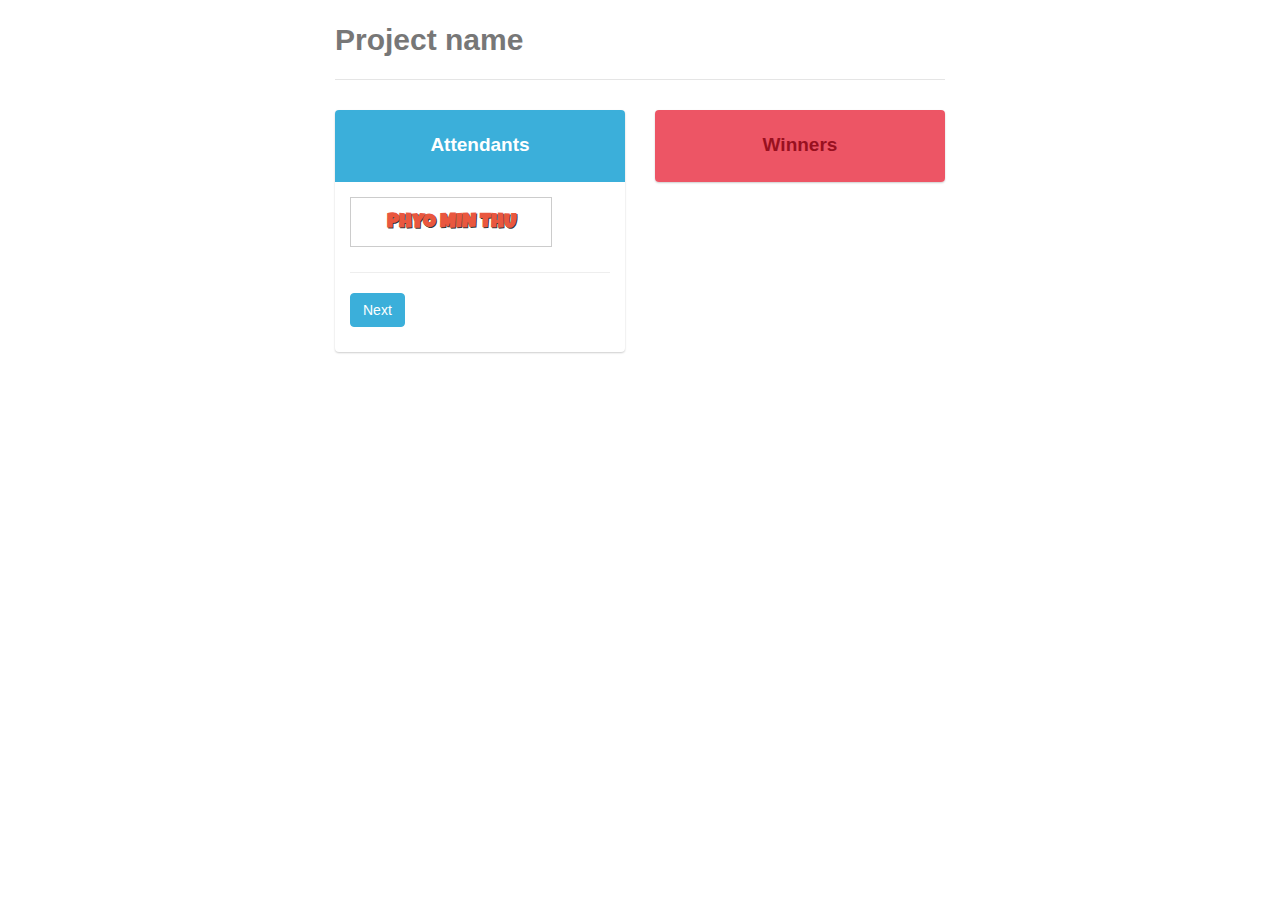
==== commit bcd1d03c: "initial winner impl" ====
--- a/index.html
+++ b/index.html
@@ -10,8 +10,8 @@
   </head>
 
   <body>
+
     <div class="container">
-
       <div class="header">
         <h3 class="text-muted">Project name</h3>
       </div>
@@ -19,10 +19,15 @@
       <div class="row">
 	<div class="col-md-6">
 	  <div class="panel panel-primary">
-	    <div class="panel-heading"><div class="panel-title">Attendants</div></div>
+	    <div class="panel-heading"><div class="panel-title text-center"><h4>Attendants</h4></div></div>
 	    <div class="panel-body">
 	      <div class="slot-box">
 		<ul class="slot list-unstyled">
+		  <li>1</li>
+		  <li>2</li>
+		  <li>3</li>
+		  <li>4</li>
+		  <li>5</li>
 		</ul>
 	      </div>
 	      <hr/>
@@ -33,13 +38,10 @@
 	  </div>
 	</div>
 
-	<div class="col-md-6">
-	  <ul class="Winner list-group">
-	    <a href="#" class="list-group-item list-group-item-danger">Winners</a>
-	    <li class="text-center text-muted list-group-item">Winner One</li>
-	    <li class="text-center text-muted list-group-item">Winner Two</li>
-	    <li class="text-center text-muted list-group-item">Winner Three</li>
-	  </ul>
+      	<div class="col-md-6">
+      	  <ul class="winner list-group">
+      	    <a href="#" class="list-group-item text-center list-group-item-danger"><h4>Winners</h4></a>
+      	  </ul>
       </div>
     </div>
 
@@ -47,8 +49,8 @@
     <script src="jquery.easing.1.3.js" type="text/javascript" charset="utf-8"></script>
     <script src="jquery.jSlots.min.js" type="text/javascript" charset="utf-8"></script>
 
-    <script src="attendant.js"></script>
-    <script src="main.js"></script>
+    <script src="config.js"></script>
+    <script src="site.js"></script>
 
   </body>
 </html>
--- a/site.css
+++ b/site.css
@@ -93,11 +93,21 @@
     border: 1px solid #CCC;
 }
 .slot-box .slot li {
+    min-width: 200px;
     line-height: 50px;
     text-align: center;
-    font-size: 30px;
+    font-size: 20px;  /* Important */
     font-weight: bold;
     color: #E9573F;
     font-family: 'Luckiest Guy', cursive;
     text-shadow: 1px 1px 0 rgba(0, 0, 0, 0.8);
+}
+
+.list-group-item-active {
+    z-index: 1;
+    margin-right: -5px;
+    margin-left: -5px;
+    color: #434A54;
+    font-weight: bold;
+    box-shadow: 0px 0px 8px rgba(0, 0, 0, 0.6);
 }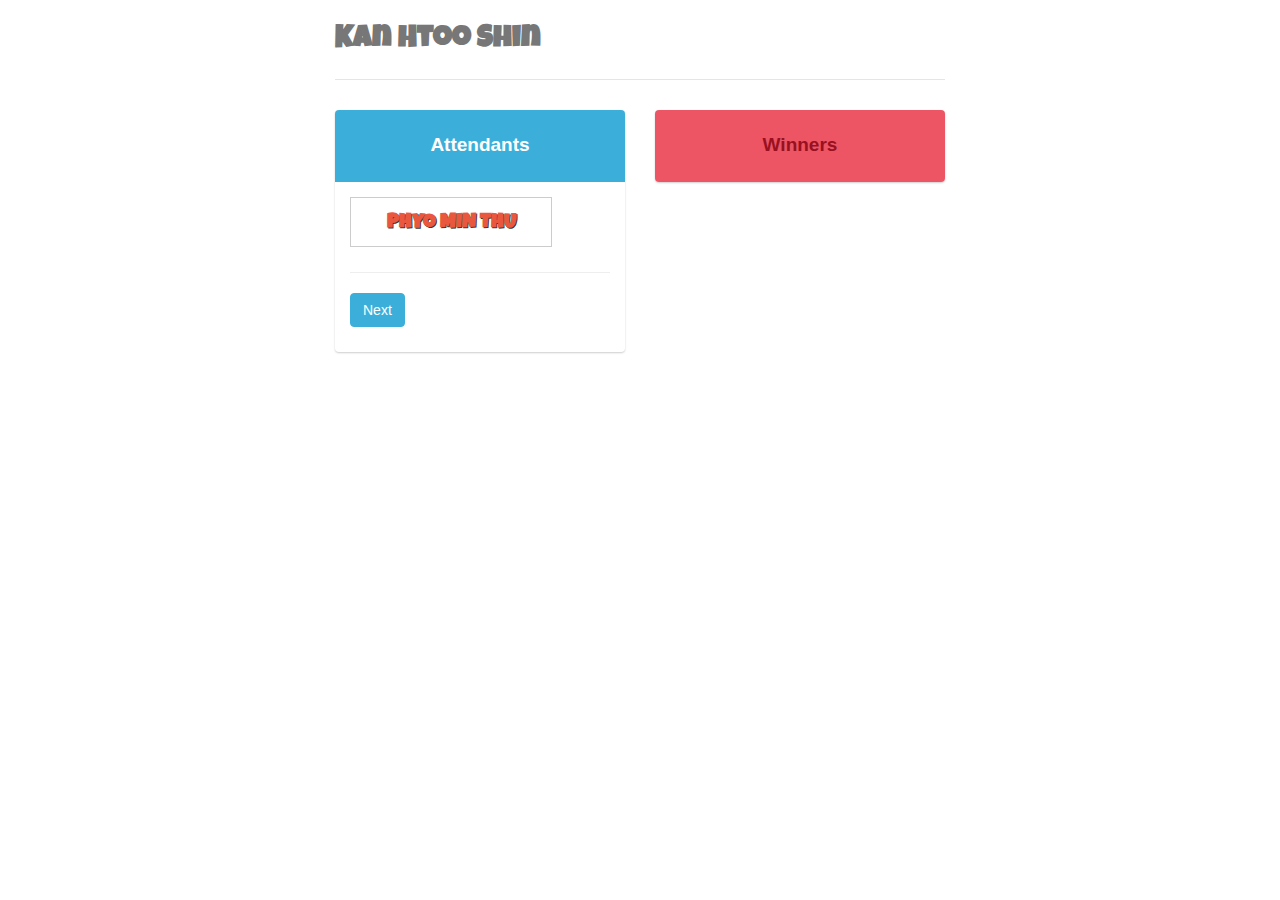
==== commit 0589db26: "changed project name" ====
--- a/index.html
+++ b/index.html
@@ -2,7 +2,7 @@
 <html>
   <head>
     <meta http-equiv="Content-Type" content="text/html; charset=UTF-8">
-    <title>jSlots Slot Machine - Matthew Lein</title>
+    <title>Kan Htoo Shin - by GDG Yangon</title>
     <link rel="stylesheet" href="bootstrap.min.css">
     <link rel="stylesheet" href="bootflat.min.css">
     <link rel="stylesheet" href="site.css">
@@ -13,7 +13,7 @@
 
     <div class="container">
       <div class="header">
-        <h3 class="text-muted">Project name</h3>
+        <h3 class="text-muted" style="font-family: 'Luckiest Guy', cursive;">Kan Htoo Shin</h3>
       </div>
 
       <div class="row">
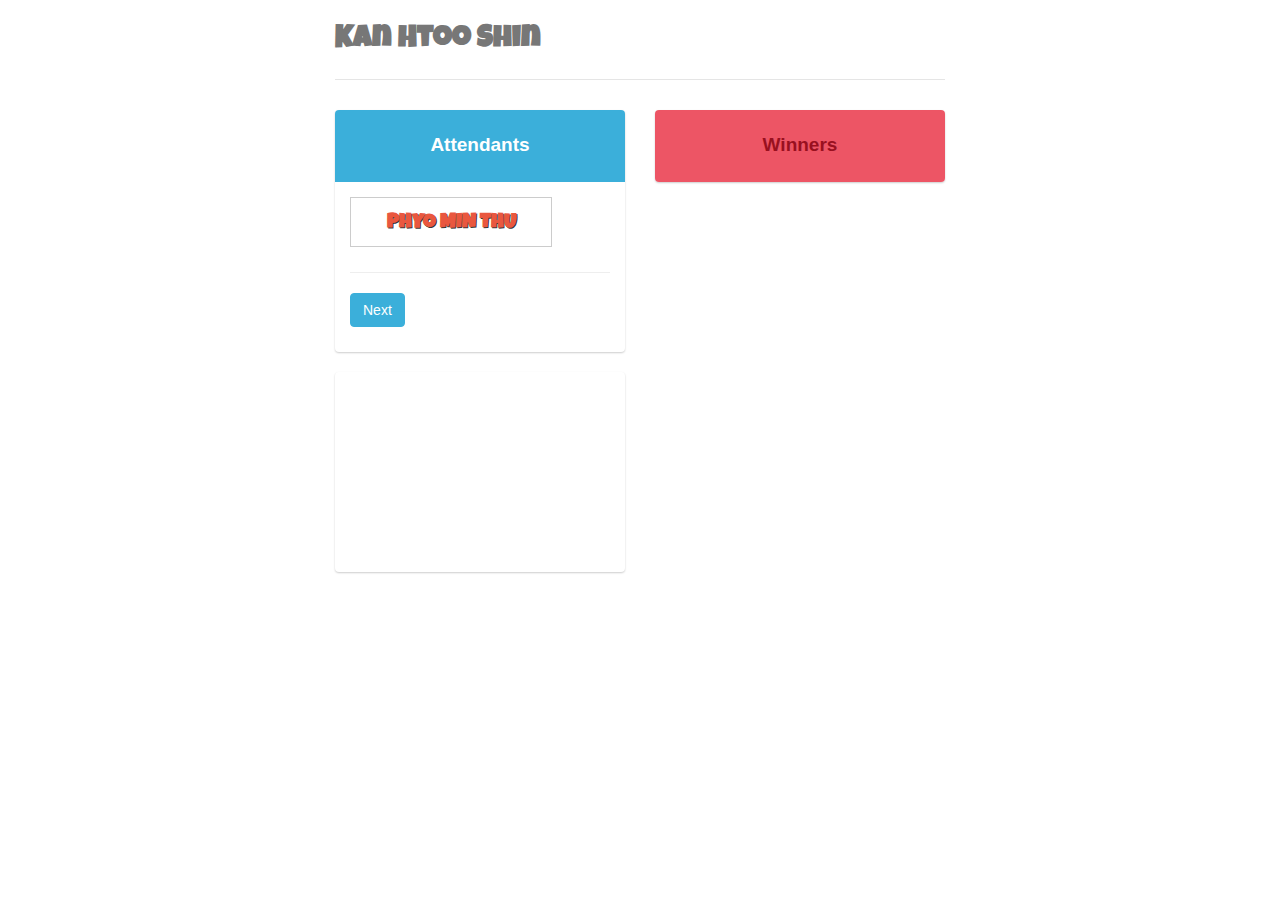
==== commit e83c7029: "added minions images" ====
--- a/index.html
+++ b/index.html
@@ -16,32 +16,43 @@
         <h3 class="text-muted" style="font-family: 'Luckiest Guy', cursive;">Kan Htoo Shin</h3>
       </div>
 
-      <div class="row">
-	<div class="col-md-6">
-	  <div class="panel panel-primary">
-	    <div class="panel-heading"><div class="panel-title text-center"><h4>Attendants</h4></div></div>
-	    <div class="panel-body">
-	      <div class="slot-box">
-		<ul class="slot list-unstyled">
-		  <li>1</li>
-		  <li>2</li>
-		  <li>3</li>
-		  <li>4</li>
-		  <li>5</li>
-		</ul>
+      <div class="row main-content">
+	<div class="col-sm-6">
+	    <div class="row">
+	      <div class="col-xs-8 col-sm-12">
+		<div class="panel panel-primary">
+		  <div class="panel-heading"><div class="panel-title text-center"><h4>Attendants</h4></div></div>
+		  <div class="panel-body">
+		    <div class="slot-box">
+		      <ul class="slot list-unstyled">
+			<li>1</li>
+		      </ul>
+		    </div>
+		    <hr/>
+		    <p>
+		      <a href="#" id="playBtn" class="btn btn-primary" role="button">Next</a>
+		    </p>
+		  </div>
+		</div>
 	      </div>
-	      <hr/>
-	      <p>
-		<a href="#" id="playBtn" class="btn btn-primary" role="button">Next</a>
-	      </p>
 	    </div>
-	  </div>
+
+	    <div class="row">
+	      <div class="col-xs-4 col-sm-12 ">
+		<div class="well" style="height: 200px;">
+    		  <img class="hidden applause img-responsive" src="images/applause1.gif" alt="applause"/>
+    		  <img class="hidden applause img-responsive" src="images/applause2.gif" alt="applause"/>
+    		  <img class="hidden applause img-responsive" src="images/applause3.gif" alt="applause"/>
+		</div>
+	      </div>
+	    </div>
 	</div>
 
-      	<div class="col-md-6">
-      	  <ul class="winner list-group">
-      	    <a href="#" class="list-group-item text-center list-group-item-danger"><h4>Winners</h4></a>
-      	  </ul>
+      	  <div class="col-sm-6">
+      	    <ul class="winner list-group">
+      	      <a href="#" class="list-group-item text-center list-group-item-danger"><h4>Winners</h4></a>
+      	    </ul>
+	</div>
       </div>
     </div>
 
--- a/site.css
+++ b/site.css
@@ -110,4 +110,8 @@
     color: #434A54;
     font-weight: bold;
     box-shadow: 0px 0px 8px rgba(0, 0, 0, 0.6);
+}
+
+.applause {
+    width: auto;
 }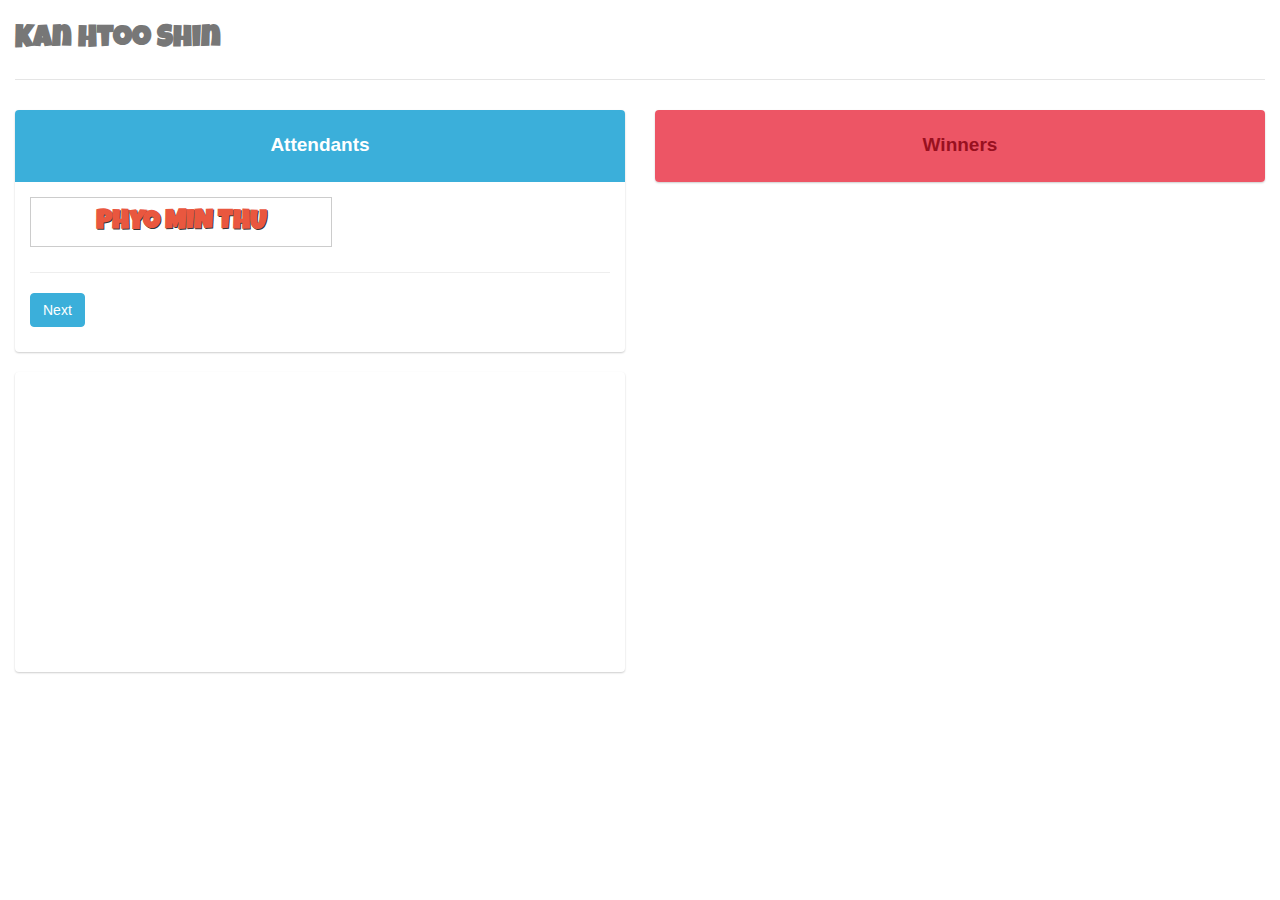
==== commit 0d86ae1f: "fixed image display" ====
--- a/index.html
+++ b/index.html
@@ -11,15 +11,15 @@
 
   <body>
 
-    <div class="container">
+    <div class="container-fluid">
       <div class="header">
         <h3 class="text-muted" style="font-family: 'Luckiest Guy', cursive;">Kan Htoo Shin</h3>
       </div>
 
       <div class="row main-content">
-	<div class="col-sm-6">
+	<div class="col-md-6">
 	    <div class="row">
-	      <div class="col-xs-8 col-sm-12">
+	      <div class="col-md-12">
 		<div class="panel panel-primary">
 		  <div class="panel-heading"><div class="panel-title text-center"><h4>Attendants</h4></div></div>
 		  <div class="panel-body">
@@ -38,17 +38,23 @@
 	    </div>
 
 	    <div class="row">
-	      <div class="col-xs-4 col-sm-12 ">
-		<div class="well" style="height: 200px;">
+	      <div class="col-md-12 ">
+		<div class="well" style="height: 300px;">
     		  <img class="hidden applause img-responsive" src="images/applause1.gif" alt="applause"/>
     		  <img class="hidden applause img-responsive" src="images/applause2.gif" alt="applause"/>
     		  <img class="hidden applause img-responsive" src="images/applause3.gif" alt="applause"/>
+		  <img class="hidden applause img-responsive" src="images/applause4.gif" alt="applause"/>
+    		  <!-- <img class="hidden applause img-responsive" src="images/applause5.gif" alt="applause"/> -->
+    		  <img class="hidden applause img-responsive" src="images/applause6.gif" alt="applause"/>
+		  <img class="hidden applause img-responsive" src="images/applause7.gif" alt="applause"/>
+    		  <img class="hidden applause img-responsive" src="images/applause8.gif" alt="applause"/>
+    		  <img class="hidden applause img-responsive" src="images/applause9.gif" alt="applause"/>
 		</div>
 	      </div>
 	    </div>
 	</div>
 
-      	  <div class="col-sm-6">
+      	  <div class="col-md-6">
       	    <ul class="winner list-group">
       	      <a href="#" class="list-group-item text-center list-group-item-danger"><h4>Winners</h4></a>
       	    </ul>
--- a/site.css
+++ b/site.css
@@ -83,7 +83,7 @@
 }
 
 .container {
-    width: 640px;
+    width: 1024px;
 }
 
 .slot-box .jSlots-wrapper {
@@ -93,10 +93,10 @@
     border: 1px solid #CCC;
 }
 .slot-box .slot li {
-    min-width: 200px;
+    min-width: 300px;
     line-height: 50px;
     text-align: center;
-    font-size: 20px;  /* Important */
+    font-size: 27px;  /* Important */
     font-weight: bold;
     color: #E9573F;
     font-family: 'Luckiest Guy', cursive;
@@ -107,11 +107,15 @@
     z-index: 1;
     margin-right: -5px;
     margin-left: -5px;
-    color: #434A54;
+    color: #99101F; /* #434A54; */
     font-weight: bold;
     box-shadow: 0px 0px 8px rgba(0, 0, 0, 0.6);
 }
 
 .applause {
-    width: auto;
+    width: 90%;
+    display: block;
+    align: middle;
+    margin-left: auto;
+    margin-right: auto
 }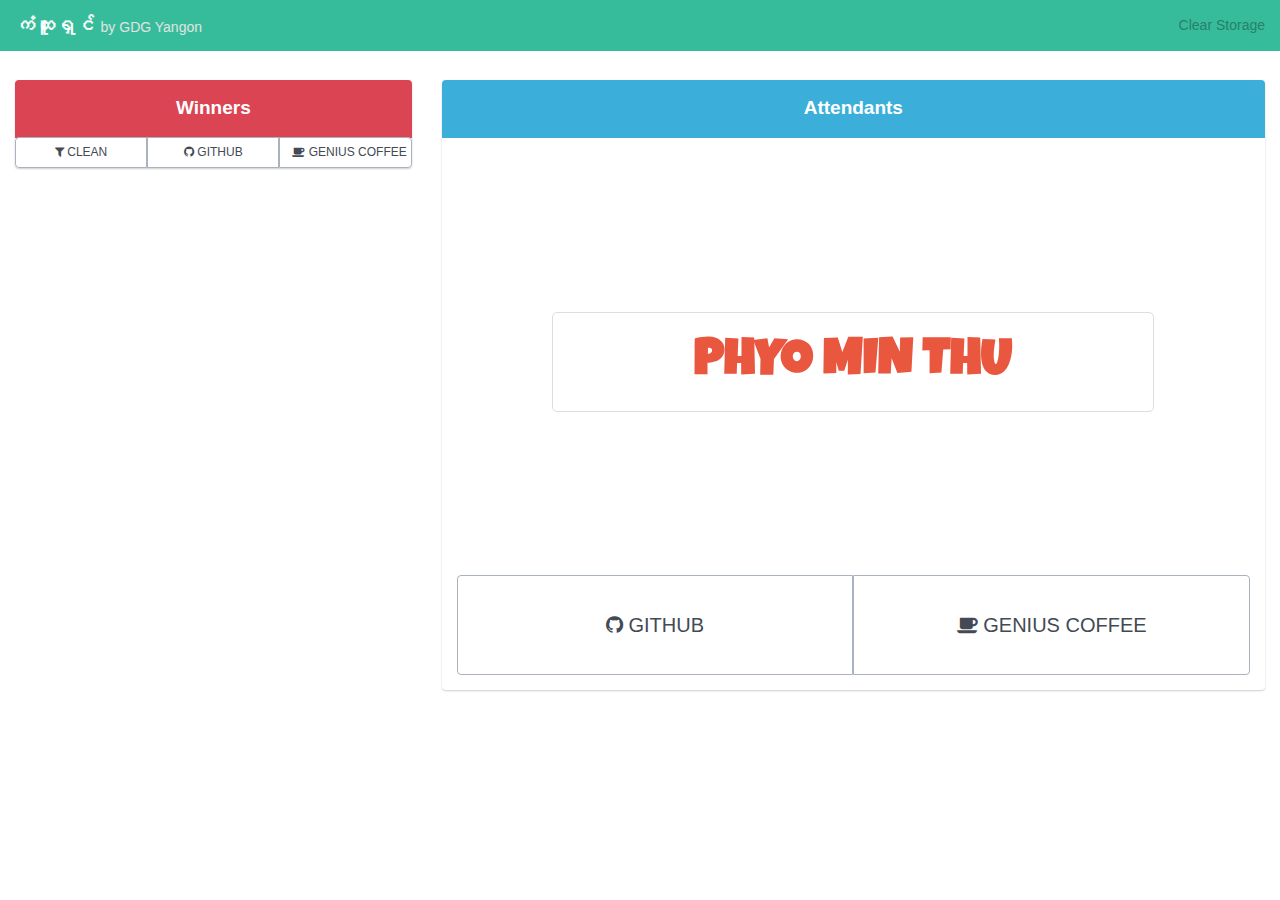
==== commit 6b2e1742: "Adding new features and design" ====
--- a/index.html
+++ b/index.html
@@ -1,73 +1,116 @@
 <!DOCTYPE HTML>
 <html>
-  <head>
+  <head lang='my'>
     <meta http-equiv="Content-Type" content="text/html; charset=UTF-8">
     <title>Kan Htoo Shin - by GDG Yangon</title>
-    <link rel="stylesheet" href="bootstrap.min.css">
-    <link rel="stylesheet" href="bootflat.min.css">
-    <link rel="stylesheet" href="site.css">
+    <link rel="stylesheet" href="assets/bootstrap.min.css">
+    <link rel="stylesheet" href="assets/bootflat.min.css">
+    <link rel="stylesheet" href="assets/site.css">
+    <link rel="stylesheet" type="text/css" href="bower_components/fontawesome/css/font-awesome.css">
     <link href="http://fonts.googleapis.com/css?family=Luckiest+Guy" rel="stylesheet" type="text/css">
   </head>
-
   <body>
-
+    <nav class="navbar navbar-default navbar-fixed-top" role="navigation">
+      <div class="container-fluid">
+        <div class="navbar-header">
+          <a class="navbar-brand text-bold" href="#">ကံထူးရှင်  
+            <small>by GDG Yangon</small>
+          </a>
+        </div>
+        <div class="navbar-sectoin">
+          <ul class="nav navbar-nav navbar-right">
+            <li><a href="#" id="clear-storage">Clear Storage</a></li>
+          </ul>
+        </div>
+      </div>
+    </nav>
     <div class="container-fluid">
-      <div class="header">
-        <h3 class="text-muted" style="font-family: 'Luckiest Guy', cursive;">Kan Htoo Shin</h3>
-      </div>
-
       <div class="row main-content">
-	<div class="col-md-6">
-	    <div class="row">
-	      <div class="col-md-12">
-		<div class="panel panel-primary">
-		  <div class="panel-heading"><div class="panel-title text-center"><h4>Attendants</h4></div></div>
-		  <div class="panel-body">
-		    <div class="slot-box">
-		      <ul class="slot list-unstyled">
-			<li>1</li>
-		      </ul>
-		    </div>
-		    <hr/>
-		    <p>
-		      <a href="#" id="playBtn" class="btn btn-primary" role="button">Next</a>
-		    </p>
-		  </div>
-		</div>
-	      </div>
-	    </div>
-
-	    <div class="row">
-	      <div class="col-md-12 ">
-		<div class="well" style="height: 300px;">
-    		  <img class="hidden applause img-responsive" src="images/applause1.gif" alt="applause"/>
-    		  <img class="hidden applause img-responsive" src="images/applause2.gif" alt="applause"/>
-    		  <img class="hidden applause img-responsive" src="images/applause3.gif" alt="applause"/>
-		  <img class="hidden applause img-responsive" src="images/applause4.gif" alt="applause"/>
-    		  <!-- <img class="hidden applause img-responsive" src="images/applause5.gif" alt="applause"/> -->
-    		  <img class="hidden applause img-responsive" src="images/applause6.gif" alt="applause"/>
-		  <img class="hidden applause img-responsive" src="images/applause7.gif" alt="applause"/>
-    		  <img class="hidden applause img-responsive" src="images/applause8.gif" alt="applause"/>
-    		  <img class="hidden applause img-responsive" src="images/applause9.gif" alt="applause"/>
-		</div>
-	      </div>
-	    </div>
-	</div>
-
-      	  <div class="col-md-6">
-      	    <ul class="winner list-group">
-      	      <a href="#" class="list-group-item text-center list-group-item-danger"><h4>Winners</h4></a>
-      	    </ul>
-	</div>
+        <div class="col-md-4">
+          <ul class="winner list-group">
+            <a href="#" class="list-group-item text-center list-group-item-danger">
+              <h4>Winners</h4>
+            </a>
+            <div class="btn-group btn-group-justified" id="gift-filter">
+              <div class="btn-group">
+                <button class="btn btn-default gift-button" data-gift="-1">
+                  <span class="fa fa-filter"></span> CLEAN
+                </button>
+              </div>
+            </div>
+          </ul>
+        </div>
+        <div class="col-md-8">
+          <div class="row">
+            <div class="col-md-12">
+              <div class="panel panel-primary roller-panel">
+                <div class="panel-heading">
+                  <div class="panel-title text-center">
+                    <h4>Attendants</h4>
+                  </div>
+                </div>
+                <div class="panel-body">
+                  <center>
+                    <div class="slot-box">
+                      <ul class="slot list-unstyled">
+                        <li>1</li>
+                      </ul>
+                    </div>
+                  </center>
+                  <!-- Gift Buttons are here! -->
+                  <div class="btn-group btn-group-justified" id="gift-buttons">
+                    
+                  </div>
+                </div>
+              </div>
+            </div>
+          </div>
+        </div>
       </div>
     </div>
 
-    <script src="jquery.min.js"></script>
-    <script src="jquery.easing.1.3.js" type="text/javascript" charset="utf-8"></script>
-    <script src="jquery.jSlots.min.js" type="text/javascript" charset="utf-8"></script>
+    <div id="show-winner" class="modal fade bs-example-modal-lg" tabindex="-1" role="dialog" aria-labelledby="myLargeModalLabel" aria-hidden="true">
+      <div class="modal-dialog modal-lg">
+        <div class="modal-content">
+          <div class="modal-header">
+            <button type="button" class="close" data-dismiss="modal">
+              <span aria-hidden="true">&times;</span>
+              <span class="sr-only">Close</span>
+            </button>
+            <center>
+              <h2 class="modal-title text-center" id="myLargeModalLabel">
+                <span id="winner-name-atpp">Aung Aung</span>
+              </h2>
+              <h5>win</h5>
+              <h3 class="text-center" id="winner-icon-atpp">
+                <span class="fa fa-gift"></span>
+                Gift Name
+              </h3>
+            </center>
+          </div>
+          <div class="modal-body">
+            <img class="hidden applause img-responsive" src="images/applause1.gif" alt="applause"/>
+            <img class="hidden applause img-responsive" src="images/applause2.gif" alt="applause"/>
+            <img class="hidden applause img-responsive" src="images/applause3.gif" alt="applause"/>
+            <img class="hidden applause img-responsive" src="images/applause4.gif" alt="applause"/>
+            <!-- <img class="hidden applause img-responsive" src="images/applause5.gif" alt="applause"/> -->
+            <img class="hidden applause img-responsive" src="images/applause6.gif" alt="applause"/>
+            <img class="hidden applause img-responsive" src="images/applause7.gif" alt="applause"/>
+            <img class="hidden applause img-responsive" src="images/applause8.gif" alt="applause"/>
+            <img class="hidden applause img-responsive" src="images/applause9.gif" alt="applause"/>
+            <hr>
+          </div>
+        </div>
+      </div>
+    </div>
 
-    <script src="config.js"></script>
-    <script src="site.js"></script>
+    <script src="assets/jquery.min.js"></script>
+    <script src="assets/bootstrap.min.js" type="text/javascript"></script>
+    <script src="assets/jquery.easing.1.3.js" type="text/javascript" charset="utf-8"></script>
+    <script src="assets/jquery.jSlots.min.js" type="text/javascript" charset="utf-8"></script>
+
+    <script src=" config.js"></script>
+    <script src="assets/site.js"></script>
 
   </body>
 </html>
--- a/assets/bootflat.min.css
+++ b/assets/bootflat.min.css
@@ -0,0 +1,46 @@
+/*
+ * bootflat 2.0.4
+ *
+ * Description: BOOTFLAT is an open source Flat UI KIT based on Bootstrap 3.2.0 CSS framework. It provides a faster, easier and less repetitive way for web developers to create elegant web apps.
+ *
+ * Homepage: http://bootflat.github.com/
+ *
+ * By @Flathemes <info@flathemes.com>
+ *
+ * Last modify time: 2014-09-03
+ *
+ * Licensed under the MIT license. Please see LICENSE for more information.
+ *
+ * Copyright 2013 FLATHEMES.
+ *
+ */
+
+body{font-family:'Open Sans','Helvetica Neue',Helvetica,Arial,sans-serif;color:#434a54;background-color:#fff}a{color:#3bafda;text-decoration:none}a:focus,a:hover{color:#4fc1e9;text-decoration:none}a:focus{outline:0}.h1,.h2,.h3,.h4,.h5,.h6,h1,h2,h3,h4,h5,h6{font-family:inherit;font-weight:700;line-height:1.1;color:inherit}.h1 small,.h2 small,.h3 small,.h4 small,.h5 small,.h6 small,h1 small,h2 small,h3 small,h4 small,h5 small,h6 small{color:#e7e9ec}h1,h2,h3{margin-top:30px;margin-bottom:15px}h4,h5,h6{margin-top:15px;margin-bottom:15px}h6{font-weight:400}.h1,h1{font-size:51px}.h2,h2{font-size:43px}.h3,h3{font-size:30px}.h4,h4{font-size:19px}.h5,h5{font-size:18px}.h6,h6{font-size:14px}blockquote{border-left:3px solid #ccd1d9}.img-rounded{border-radius:4px;-webkit-border-radius:4px;-moz-border-radius:4px}.img-comment{margin:24px 0;font-size:15px;font-style:italic;line-height:1.2}.btn{color:#fff}.btn,.btn.disabled,.btn[disabled]{background-color:#aab2bd;border-color:#aab2bd}.btn.active,.btn:active,.btn:focus,.btn:hover{color:#fff;background-color:#ccd1d9;border-color:#ccd1d9;outline:0!important}.btn.active,.btn:active{-webkit-box-shadow:inset 0 1px 2px rgba(0,0,0,.125);-moz-box-shadow:inset 0 1px 2px rgba(0,0,0,.125);box-shadow:inset 0 1px 2px rgba(0,0,0,.125)}.btn.disabled,.btn[disabled]{filter:alpha(opacity=45);opacity:.45}.btn-link,.btn-link.active,.btn-link.disabled,.btn-link:active,.btn-link:focus,.btn-link:hover,.btn-link[disabled]{color:#3bafda;background-color:transparent;+ border-color:transparent;-webkit-box-shadow:none;-moz-box-shadow:none;box-shadow:none}.btn-link:focus,.btn-link:hover{text-decoration:underline}.btn-default{color:#434a54;border-color:#aab2bd!important}.btn-default.active,.btn-default:active,.btn-default:focus,.btn-default:hover{background-color:#ccd1d9;border-color:#ccd1d9}.btn-default,.btn-default.disabled,.btn-default[disabled]{background-color:#fff}.open .dropdown-toggle.btn-default{background-color:#ccd1d9;border-color:#ccd1d9}.btn-primary,.btn-primary.active,.btn-primary.disabled,.btn-primary:active,.btn-primary[disabled]{background-color:#3bafda;border-color:#3bafda}.btn-primary:focus,.btn-primary:hover,.open .dropdown-toggle.btn-primary{background-color:#4fc1e9;border-color:#4fc1e9}.btn-info,.btn-info.active,.btn-info.disabled,.btn-info:active,.btn-info[disabled]{background-color:#37bc9b;border-color:#37bc9b}.btn-info:focus,.btn-info:hover,.open .dropdown-toggle.btn-info{background-color:#48cfad;border-color:#48cfad}.btn-success,.btn-success.active,.btn-success.disabled,.btn-success:active,.btn-success[disabled]{background-color:#8cc152;border-color:#8cc152}.btn-success:focus,.btn-success:hover,.open .dropdown-toggle.btn-success{background-color:#a0d468;border-color:#a0d468}.btn-warning,.btn-warning.active,.btn-warning.disabled,.btn-warning:active,.btn-warning[disabled]{background-color:#f6bb42;border-color:#f6bb42}.btn-warning:focus,.btn-warning:hover,.open .dropdown-toggle.btn-warning{background-color:#ffce54;border-color:#ffce54}.btn-danger,.btn-danger .open .dropdown-toggle.btn,.btn-danger.active,.btn-danger.disabled,.btn-danger:active,.btn-danger[disabled]{background-color:#da4453;border-color:#da4453}.btn-danger:focus,.btn-danger:hover,.open .dropdown-toggle.btn-danger{background-color:#ed5565;border-color:#ed5565}.btn-group.open .dropdown-toggle{-webkit-box-shadow:inset 0 1px 2px rgba(0,0,0,.125);-moz-box-shadow:inset 0 1px 2px rgba(0,0,0,.125);box-shadow:inset 0 1px 2px rgba(0,0,0,.125)}.btn-group .btn{border-left-color:#96a0ad}.btn-group .btn-default.active,.btn-group .btn-default:active,.btn-group .btn-default:focus,.btn-group.open .btn-default.dropdown-toggle{color:#fff}.btn-group .btn-primary,.btn-group .btn-primary.active,.btn-group .btn-primary:active,.btn-group .btn-primary:focus{border-left-color:#269ecb}.btn-group .btn-success,.btn-group .btn-success.active,.btn-group .btn-success:active,.btn-group .btn-success:focus{border-left-color:#7ab03f}.btn-group .btn-warning,.btn-group .btn-warning.active,.btn-group .btn-warning:active,.btn-group .btn-warning:focus{border-left-color:#efa50b}.btn-group .btn-danger,.btn-group .btn-danger.active,.btn-group .btn-danger:active,.btn-group .btn-danger:focus{border-left-color:#d1293a}.btn-group .btn-info,.btn-group .btn-info.active,.btn-group .btn-info:active,.btn-group .btn-info:focus{border-left-color:#2fa084}.btn-group .btn-danger:first-child,.btn-group .btn-info:first-child,.btn-group .btn-primary:first-child,.btn-group .btn-success:first-child,.btn-group .btn-warning:first-child,.btn-group .btn:first-child{border-left-color:transparent}.btn-group-vertical .btn,.btn-group-vertical .btn-group .btn-primary{border-top-color:#96a0ad!important}.btn-group-vertical .btn-group .btn-primary,.btn-group-vertical .btn-primary,.btn-group-vertical .btn-primary.active,.btn-group-vertical .btn-primary:active,.btn-group-vertical .btn-primary:focus{border-top-color:#269ecb!important}.btn-group-vertical .btn-group .btn-success,.btn-group-vertical .btn-success,.btn-group-vertical .btn-success.active,.btn-group-vertical .btn-success:active,.btn-group-vertical .btn-success:focus{border-top-color:#7ab03f!important}.btn-group-vertical .btn-group .btn-warning,.btn-group-vertical .btn-warning,.btn-group-vertical .btn-warning.active,.btn-group-vertical .btn-warning:active,.btn-group-vertical .btn-warning:focus{border-top-color:#efa50b!important}.btn-group-vertical .btn-danger,.btn-group-vertical .btn-danger.active,.btn-group-vertical .btn-danger:active,.btn-group-vertical .btn-danger:focus,.btn-group-vertical .btn-group .btn-danger{border-top-color:#d1293a!important}.btn-group-vertical .btn-group .btn-info,.btn-group-vertical .btn-info,.btn-group-vertical .btn-info.active,.btn-group-vertical .btn-info:active,.btn-group-vertical .btn-info:focus{border-top-color:#2fa084!important}.btn-group-vertical .btn-danger:first-child,.btn-group-vertical .btn-info:first-child,.btn-group-vertical .btn-primary:first-child,.btn-group-vertical .btn-success:first-child,.btn-group-vertical .btn-warning:first-child,.btn-group-vertical .btn:not(.btn-default):first-child{border-top:none}.badge,.label{background-color:#aab2bd}.badge-default,.label-default{color:#434a54;background-color:#fff;+ border:1px solid #aab2bd}.badge-primary,.label-primary{background-color:#3bafda;border-color:#3bafda}.badge-success,.label-success{background-color:#8cc152;border-color:#8cc152}.badge-danger,.label-danger{background-color:#da4453;border-color:#da4453}.badge-warning,.label-warning{background-color:#f6bb42;border-color:#f6bb42}.badge-info,.label-info{background-color:#37bc9b;border-color:#37bc9b}.tooltip-inner{color:#fff;background-color:#434a54}.tooltip.top .tooltip-arrow,.tooltip.top-left .tooltip-arrow,.tooltip.top-right .tooltip-arrow{border-top-color:#434a54}.tooltip.right .tooltip-arrow{border-right-color:#434a54}.tooltip.left .tooltip-arrow{border-left-color:#434a54}.tooltip.bottom .tooltip-arrow,.tooltip.bottom-left .tooltip-arrow,.tooltip.bottom-right .tooltip-arrow{border-bottom-color:#434a54}.popover{color:#fff;+ background-color:#434a54;border-color:#434a54}.popover-title{padding-bottom:0;font-weight:700;color:#aab2bd;background-color:transparent;border-bottom:none}.popover.top .arrow,.popover.top .arrow:after{border-top-color:#434a54}.popover.right .arrow,.popover.right .arrow:after{border-right-color:#434a54}.popover.bottom .arrow,.popover.bottom .arrow:after{border-bottom-color:#434a54}.popover.left .arrow,.popover.left .arrow:after{border-left-color:#434a54}.progress{background-color:#e6e9ed;-webkit-box-shadow:none;-moz-box-shadow:none;box-shadow:none}.progress-bar{background-color:#3bafda;-webkit-box-shadow:none;-moz-box-shadow:none;box-shadow:none}.progress-bar-success{background-color:#8cc152}.progress-bar-info{background-color:#37bc9b}.progress-bar-warning{background-color:#f6bb42}.progress-bar-danger{background-color:#da4453}.breadcrumb{color:#434a54;background-color:#e6e9ed}.breadcrumb>.active{color:#434a54}.breadcrumb a{color:#3bafda}.breadcrumb-arrow{height:36px;+ padding:0;line-height:36px;list-style:none;background-color:#e6e9ed}.breadcrumb-arrow li:first-child a{border-radius:4px 0 0 4px;-webkit-border-radius:4px 0 0 4px;-moz-border-radius:4px 0 0 4px}.breadcrumb-arrow li,.breadcrumb-arrow li a,.breadcrumb-arrow li span{display:inline-block;vertical-align:top}.breadcrumb-arrow li:not(:first-child){margin-left:-5px}.breadcrumb-arrow li+li:before{padding:0;content:""}.breadcrumb-arrow li span{padding:0 10px}.breadcrumb-arrow li a,.breadcrumb-arrow li:not(:first-child) span{height:36px;+ padding:0 10px 0 25px;line-height:36px}.breadcrumb-arrow li:first-child a{padding:0 10px}.breadcrumb-arrow li a{position:relative;color:#fff;text-decoration:none;background-color:#3bafda;border:1px solid #3bafda}.breadcrumb-arrow li:first-child a{padding-left:10px}.breadcrumb-arrow li a:after,.breadcrumb-arrow li a:before{position:absolute;top:-1px;width:0;height:0;content:'';border-top:18px solid transparent;border-bottom:18px solid transparent}.breadcrumb-arrow li a:before{right:-10px;z-index:3;border-left-color:#3bafda;border-left-style:solid;border-left-width:11px}.breadcrumb-arrow li a:after{right:-11px;z-index:2;border-left:11px solid #2494be}.breadcrumb-arrow li a:focus,.breadcrumb-arrow li a:hover{background-color:#4fc1e9;border:1px solid #4fc1e9}.breadcrumb-arrow li a:focus:before,.breadcrumb-arrow li a:hover:before{border-left-color:#4fc1e9}.breadcrumb-arrow li a:active{background-color:#2494be;border:1px solid #2494be}.breadcrumb-arrow li a:active:after,.breadcrumb-arrow li a:active:before{border-left-color:#2494be}.breadcrumb-arrow li span{color:#434a54}.pagination>li>a,.pagination>li>span{color:#434a54;background-color:#fff;border-color:#ccd1d9}.pagination>li>a:focus,.pagination>li>a:hover,.pagination>li>span:focus,.pagination>li>span:hover{color:#fff;background-color:#ccd1d9;border-color:#ccd1d9}.pagination>.active>a,.pagination>.active>a:focus,.pagination>.active>a:hover,.pagination>.active>span,.pagination>.active>span:focus,.pagination>.active>span:hover{color:#fff;background-color:#8cc152;border-color:#8cc152}.pagination>.disabled>a,.pagination>.disabled>a:focus,.pagination>.disabled>a:hover,.pagination>.disabled>span,.pagination>.disabled>span:focus,.pagination>.disabled>span:hover{color:#e6e9ed;background-color:#fff;border-color:#ccd1d9}.pager li>a,.pager li>span{color:#fff;background-color:#8cc152;border-color:#8cc152}.pager li>a:focus,.pager li>a:hover{background-color:#a0d468;border-color:#a0d468}.pager .disabled>a,.pager .disabled>a:focus,.pager .disabled>a:hover,.pager .disabled>span{color:#e6e9ed;background-color:#fff;border-color:#e6e9ed}.form-control{color:#434a54;border-color:#aab2bd}.form-control,.form-control:focus{-webkit-box-shadow:none;-moz-box-shadow:none;box-shadow:none}.form-control:focus{border-color:#3bafda}.form-control:-ms-input-placeholder,.form-control::-moz-placeholder,.form-control::-webkit-input-placeholder{color:#e6e9ed}.form-control.disabled,.form-control[disabled]{background-color:#e6e9ed;border-color:#e6e9ed}.input-group-btn .btn+.btn{border-color:#96a0ad;border-style:solid;+ border-width:1px}.input-group-btn .btn+.btn.btn-default{border-color:#ededed}.input-group-btn .btn+.btn.btn-primary{border-color:#269ecb}.input-group-btn .btn+.btn.btn-info{border-color:#2fa084}.input-group-btn .btn+.btn.btn-success{border-color:#7ab03f}.input-group-btn .btn+.btn.btn-warning{border-color:#f4af20}.input-group-btn .btn+.btn.btn-danger{border-color:#d1293a}.input-group-addon{color:#fff;background-color:#aab2bd;border-color:#96a0ad}.input-group-addon .checkbox,.input-group-addon .radio{margin:-3px 0 -4px!important}.form-search .search-query,.form-search .search-query:first-child,.form-search .search-query:last-child{padding:0 17px;border-radius:17px;-webkit-border-radius:17px;-moz-border-radius:17px}.input-group .form-control:last-child{border-top-left-radius:0;border-bottom-left-radius:0;-webkit-border-top-left-radius:0;-moz-border-radius-topleft:0;-webkit-border-bottom-left-radius:0;-moz-border-radius-bottomleft:0}.input-group .form-control:first-child{border-top-right-radius:0;border-bottom-right-radius:0;-webkit-border-top-right-radius:0;-moz-border-radius-topright:0;-webkit-border-bottom-right-radius:0;-moz-border-radius-bottomright:0}.form-search .btn{border-radius:17px;-webkit-border-radius:17px;-moz-border-radius:17px}.search-only{position:relative}.search-only .search-icon{position:absolute;top:2px;left:8.5px;z-index:20;width:30px;font-size:17px;line-height:30px;color:#e6e9ed;text-align:center}.search-only .form-control:last-child{padding-left:40px}.has-success .checkbox,.has-success .checkbox-inline,.has-success .control-label,.has-success .help-block,.has-success .radio,.has-success .radio-inline{color:#8cc152}.has-success .form-control,.has-success .form-control:focus{border-color:#8cc152;-webkit-box-shadow:none;-moz-box-shadow:none;box-shadow:none}.has-success .input-group-addon{background-color:#8cc152;border-color:#8cc152}.has-success .form-control-feedback{color:#8cc152}.has-warning .checkbox,.has-warning .checkbox-inline,.has-warning .control-label,.has-warning .help-block,.has-warning .radio,.has-warning .radio-inline{color:#f6bb42}.has-warning .form-control,.has-warning .form-control:focus{border-color:#f6bb42;-webkit-box-shadow:none;-moz-box-shadow:none;box-shadow:none}.has-warning .input-group-addon{background-color:#f6bb42;border-color:#f6bb42}.has-warning .form-control-feedback{color:#f6bb42}.has-error .checkbox,.has-error .checkbox-inline,.has-error .control-label,.has-error .help-block,.has-error .radio,.has-error .radio-inline{color:#da4453}.has-error .form-control,.has-error .form-control:focus{border-color:#da4453;-webkit-box-shadow:none;-moz-box-shadow:none;box-shadow:none}.has-error .input-group-addon{background-color:#da4453;border-color:#da4453}.has-error .form-control-feedback{color:#da4453}.stepper .stepper-input{overflow:hidden;-moz-appearance:textfield}.stepper .stepper-input::-webkit-inner-spin-button,.stepper .stepper-input::-webkit-outer-spin-button{-webkit-appearance:none;margin:0}.stepper .stepper-arrow{position:absolute;right:15px;display:block;width:20px;height:50%;text-indent:-99999px;cursor:pointer;+ background-color:#3bafda}.stepper .stepper-arrow:active,.stepper .stepper-arrow:hover{background-color:#4fc1e9}.stepper .up{top:0;border:1px solid #269ecb;border-top-right-radius:3px;-webkit-border-top-right-radius:3px;-moz-border-radius-topright:3px}.stepper .down{bottom:0;border-bottom-right-radius:3px;-webkit-border-bottom-right-radius:3px;-moz-border-radius-bottomright:3px}.stepper .down::before,.stepper .up::before{position:absolute;width:0;height:0;+ content:"";border-right:4px solid transparent;border-left:4px solid transparent}.stepper .up::before{top:5px;left:5px;border-bottom:4px solid #fff}.stepper .down:before{bottom:5px;left:6px;border-top:4px solid #fff}.stepper.disabled .stepper-arrow{background-color:#3bafda;filter:alpha(opacity=45);opacity:.45}.selecter{position:relative;z-index:1;+ display:block;max-width:100%;outline:0}.selecter .selecter-element{position:absolute;left:0;z-index:0;display:none;width:100%;height:100%;filter:alpha(opacity=0);opacity:0;*left:-999999px}.selecter .selecter-element,.selecter .selecter-element:focus{outline:0;-webkit-tap-highlight-color:rgba(255,255,255,0);-webkit-tap-highlight-color:transparent}.selecter .selecter-selected{position:relative;z-index:2;display:block;padding:6px 10px;overflow:hidden;text-overflow:clip;cursor:pointer;+ background-color:#fff;border:1px solid #aab2bd;border-radius:4px;-webkit-border-radius:4px;-moz-border-radius:4px}.selecter .selecter-selected:after{position:absolute;top:14px;right:10px;width:0;height:0;content:"";border-top:4px solid #000;border-right:4px solid transparent;border-left:4px solid transparent}.selecter .selecter-options{position:absolute;top:100%;left:0;z-index:50;display:none;width:100%;max-height:260px;overflow:auto;overflow-x:hidden;background-color:#fff;+ border:1px solid #aab2bd;border-width:0 1px 1px;border-radius:0 0 4px 4px;-webkit-box-shadow:0 6px 12px rgba(0,0,0,.175);-moz-box-shadow:0 6px 12px rgba(0,0,0,.175);box-shadow:0 6px 12px rgba(0,0,0,.175);-webkit-border-radius:0 0 4px 4px;-moz-border-radius:0 0 4px 4px;*width:auto}.selecter .selecter-group{display:block;padding:5px 10px 4px;font-size:11px;color:#aab2bd;text-transform:uppercase;background-color:#f5f7fa;+ border-bottom:1px solid #e6e9ed}.selecter .selecter-item{display:block;width:100%;padding:6px 10px;margin:0;overflow:hidden;text-overflow:ellipsis;cursor:pointer;+ background-color:#fff;border-bottom:1px solid #e6e9ed}.selecter .selecter-item.selected{color:#fff;background-color:#3bafda;border-bottom-color:#4fc1e9}.selecter .selecter-item.disabled{color:#aab2bd;cursor:default}.selecter .selecter-item:first-child{border-radius:0;-webkit-border-radius:0;-moz-border-radius:0}.selecter .selecter-item:last-child{border-bottom:0;border-radius:0 0 4px 4px;-webkit-border-radius:0 0 4px 4px;-moz-border-radius:0 0 4px 4px}.selecter .selecter-item:hover{background-color:#e6e9ed}.selecter .selecter-item.selected:hover{background-color:#3bafda}.selecter .selecter-item.disabled:hover,.selecter.disabled .selecter-item:hover,.selecter:hover .selecter-selected{background-color:#fff}.selecter.open{z-index:3;outline:0}.selecter.open .selecter-selected{z-index:51;border:1px solid #3bafda;border-radius:4px 4px 0 0;-webkit-border-radius:4px 4px 0 0;-moz-border-radius:4px 4px 0 0}.selecter.focus .selecter-selected,.selecter.open .selecter-selected{background-color:#fff}.selecter.cover .selecter-options{top:0;border-width:1px;border-radius:4px;-webkit-border-radius:4px;-moz-border-radius:4px}.selecter.cover .selecter-options .selecter-item.first{border-radius:4px 4px 0 0;-webkit-border-radius:4px 4px 0 0;-moz-border-radius:4px 4px 0 0}.selecter.cover.open .selecter-selected{z-index:49;border-radius:4px 4px 0 0;-webkit-border-radius:4px 4px 0 0;-moz-border-radius:4px 4px 0 0}.selecter.bottom .selecter-options{top:auto;bottom:100%;+ border-width:1px 1px 0}.selecter.bottom .selecter-item:last-child{border:none;border-radius:0;-webkit-border-radius:0;-moz-border-radius:0}.selecter.bottom.open .selecter-selected{border-radius:0 0 4px 4px;-webkit-border-radius:0 0 4px 4px;-moz-border-radius:0 0 4px 4px}.selecter.bottom.open .selecter-options{border-radius:4px 4px 0 0;-webkit-border-radius:4px 4px 0 0;-moz-border-radius:4px 4px 0 0}.selecter.bottom.cover .selecter-options{top:auto;bottom:0}.selecter.bottom.cover.open .selecter-options,.selecter.bottom.cover.open .selecter-selected{border-radius:4px;-webkit-border-radius:4px;-moz-border-radius:4px}.selecter.multiple .selecter-options{position:static;display:block;width:100%;border-width:1px;border-radius:4px;box-shadow:none;-webkit-border-radius:4px;-moz-border-radius:4px}.selecter.disabled .selecter-selected{color:#aab2bd;cursor:default;background-color:#e6e9ed;border-color:#e6e9ed}.selecter.disabled .selecter-options{background-color:#e6e9ed;border-color:#e6e9ed}.selecter.disabled .selecter-group,.selecter.disabled .selecter-item{color:#aab2bd;cursor:default;background-color:#e6e9ed;border-color:#e6e9ed}.selecter.disabled .selecter-item.selected{color:#fff;background-color:#3bafda;filter:alpha(opacity=45);opacity:.45}.selecter .selecter-options.scroller{overflow:hidden}.selecter .selecter-options.scroller .scroller-content{max-height:260px;padding:0}.checkbox,.radio{padding-left:0;margin-top:0}.checkbox label,.radio label{position:relative;top:2px;padding-left:5px}.icheckbox_flat,.iradio_flat{display:inline-block;width:20px;height:20px;padding:0!important;margin:0;vertical-align:middle;cursor:pointer;background:url(../bootflat/img/check_flat/default.png) no-repeat;border:none;*display:inline}.icheckbox_flat{background-position:0 0}.icheckbox_flat.checked{background-position:-22px 0}.icheckbox_flat.disabled{cursor:default;background-position:-44px 0}.icheckbox_flat.checked.disabled{background-position:-66px 0}.iradio_flat{background-position:-88px 0}.iradio_flat.checked{background-position:-110px 0}.iradio_flat.disabled{cursor:default;background-position:-132px 0}.iradio_flat.checked.disabled{background-position:-154px 0}.toggle{height:32px}.toggle input[type=checkbox],.toggle input[type=radio]{width:0;height:0;padding:0;margin:0;text-indent:-100000px;filter:alpha(opacity=0);opacity:0}.toggle .handle{position:relative;top:-20px;left:0;+ display:block;width:50px;height:32px;background-color:#fff;border-radius:19px;-webkit-box-shadow:inset 0 0 0 1px #b8bfc8;-moz-box-shadow:inset 0 0 0 1px #b8bfc8;box-shadow:inset 0 0 0 1px #b8bfc8;-webkit-border-radius:19px;-moz-border-radius:19px}.toggle .handle:after,.toggle .handle:before{position:absolute;top:1px;left:1px;display:block;width:30px;height:30px;+ content:"";background-color:#fff;border-radius:30px;-webkit-box-shadow:inset 0 0 0 1px #b8bfc8,1px 1px 1px #c7ccd3;-moz-box-shadow:inset 0 0 0 1px #b8bfc8,1px 1px 1px #c7ccd3;box-shadow:inset 0 0 0 1px #b8bfc8,1px 1px 1px #c7ccd3;-webkit-transition:all .25s ease-in-out;-moz-transition:all .25s ease-in-out;transition:all .25s ease-in-out;-webkit-border-radius:30px;-moz-border-radius:30px}.toggle input[type=checkbox]:disabled+.handle,.toggle input[type=checkbox]:disabled+.handle:after,.toggle input[type=checkbox]:disabled+.handle:before,.toggle input[type=radio]:disabled+.handle,.toggle input[type=radio]:disabled+.handle:after,.toggle input[type=radio]:disabled+.handle:before{background-color:#e6e9ed;filter:alpha(opacity=60);+ opacity:.6}.toggle input[type=checkbox]:checked+.handle:before,.toggle input[type=radio]:checked+.handle:before{width:50px;background-color:#a0d468}.toggle input[type=checkbox]:checked+.handle:after,.toggle input[type=radio]:checked+.handle:after{left:20px;-webkit-box-shadow:inset 0 0 0 1px #f5f7fa,1px 1px 1px #c7ccd3;-moz-box-shadow:inset 0 0 0 1px #f5f7fa,1px 1px 1px #c7ccd3;box-shadow:inset 0 0 0 1px #f5f7fa,1px 1px 1px #c7ccd3}.calendar{padding:20px;color:#fff;background-color:#fd9883;border-radius:4px;-webkit-box-shadow:0 1px 2px rgba(0,0,0,.2);-moz-box-shadow:0 1px 2px rgba(0,0,0,.2);box-shadow:0 1px 2px rgba(0,0,0,.2);-webkit-border-radius:4px;-moz-border-radius:4px}.calendar .unit{float:left;width:14.28%;text-align:center}.calendar .years .prev{text-align:left}.calendar .years .next{text-align:right}.calendar .years .next em,.calendar .years .prev em{position:relative;display:inline-block;width:34px;height:34px;cursor:pointer;border:1px solid #fff;border-radius:50%;-webkit-border-radius:50%;-moz-border-radius:50%}.calendar .years .next em:before,.calendar .years .prev em:before{position:absolute;display:block;width:0;height:0;margin-top:6px;font-size:0;content:"";border-style:solid;border-width:7px}.calendar .years .prev em:before{top:3px;left:4px;border-color:transparent #fff transparent transparent}.calendar .years .next em:before{top:3px;left:13px;border-color:transparent transparent transparent #fff}.calendar .years .next em:active,.calendar .years .next em:hover,.calendar .years .prev em:active,.calendar .years .prev em:hover{border-color:#e9573f}.calendar .years .prev em:active:before,.calendar .years .prev em:hover:before{border-color:transparent #e9573f transparent transparent}.calendar .years .next em:active:before,.calendar .years .next em:hover:before{border-color:transparent transparent transparent #e9573f}.calendar .years .monyear{float:left;width:71.42%;height:34px;line-height:34px;text-align:center}.calendar .days{padding-top:15px;+ margin-top:15px;border-top:1px solid #ee7f6d}.calendar .days .unit{height:34px;+ margin-bottom:3px;line-height:34px;text-align:center}.calendar .days .unit b{width:34px;height:34px;font-weight:400;border-radius:50%;-webkit-border-radius:50%;-moz-border-radius:50%}.calendar .days .unit.active b,.calendar .days .unit:active b,.calendar .days .unit:hover b{display:inline-block;color:#e9573f;cursor:pointer;background-color:#fff;-webkit-transition:all .2s ease-in-out;-moz-transition:all .2s ease-in-out;transition:all .2s ease-in-out}.calendar .days .unit.older b{width:auto;height:auto;color:#e9573f;cursor:default;background-color:transparent}.pricing ul{padding:0;list-style:none}.pricing .unit{position:relative;display:inline-block;min-width:250px;text-align:center;border-radius:4px;-webkit-box-shadow:0 1px 2px rgba(0,0,0,.2);-moz-box-shadow:0 1px 2px rgba(0,0,0,.2);box-shadow:0 1px 2px rgba(0,0,0,.2);-webkit-border-radius:4px;-moz-border-radius:4px}.pricing .unit.active{top:5px;z-index:1;margin-right:-36px;margin-left:-36px;-webkit-box-shadow:0 0 8px rgba(0,0,0,.6);-moz-box-shadow:0 0 8px rgba(0,0,0,.6);box-shadow:0 0 8px rgba(0,0,0,.6)}.pricing .unit.active .price-title h3{font-size:40px}@media screen and (max-width:767px){.pricing .unit{display:block;margin-bottom:20px}.pricing .unit.active{top:0;margin-right:0;margin-left:0}.pricing .unit.active .price-title h3{font-size:30px}}.pricing .price-title{padding:20px 20px 10px;color:#fff;border-top-left-radius:4px;border-top-right-radius:4px;-webkit-border-top-left-radius:4px;-moz-border-radius-topleft:4px;-webkit-border-top-right-radius:4px;-moz-border-radius-topright:4px}.pricing .price-title h3,.pricing .price-title h3>p{margin:0}.pricing .price-body{padding:20px 20px 10px}.pricing .price-body ul{padding-top:10px}.pricing .price-body li{margin-bottom:10px}.pricing .price-body h4{margin:0}.pricing .price-foot{padding:20px;background-color:#e6e9ed;border-bottom-right-radius:4px;border-bottom-left-radius:4px;-webkit-border-bottom-left-radius:4px;-moz-border-radius-bottomleft:4px;-webkit-border-bottom-right-radius:4px;-moz-border-radius-bottomright:4px}.pricing .price-primary .price-title{background-color:#4fc1e9}.pricing .price-primary .price-body{background-color:#d7f1fa}.pricing .price-primary .price-body ul{border-top:1px solid #aae1f4}.pricing .price-success .price-title{background-color:#a0d468}.pricing .price-success .price-body{background-color:#ebf6df}.pricing .price-success .price-body ul{border-top:1px solid #d2ebb7}.pricing .price-warning .price-title{background-color:#ffce54}.pricing .price-warning .price-body{background-color:#fffaed}.pricing .price-warning .price-body ul{border-top:1px solid #ffebba}.alert h4{margin-bottom:10px;font-weight:700}.alert-dismissable .close{color:#000}.alert-info{background-color:#7cd1ef;border:#4fc1e9}.alert-warning{background-color:#ffdd87;border:#ffce54}.alert-danger{background-color:#f2838f;border:#ed5565}.alert-success{background-color:#b9df90;border:#a0d468}.alert .alert-link{text-decoration:underline;+ cursor:pointer;filter:alpha(opacity=65);opacity:.65}.alert .alert-link:focus,.alert .alert-link:hover{filter:alpha(opacity=45);opacity:.45}.alert .btn-link,.alert .btn-link:focus,.alert .btn-link:hover{color:#000;filter:alpha(opacity=65);opacity:.65}.alert .btn-link:focus,.alert .btn-link:hover{text-decoration:none;filter:alpha(opacity=40);opacity:.4}.nav-tabs{background-color:#e6e9ed;+ border-bottom:none;border-radius:4px 4px 0 0;-webkit-border-radius:4px 4px 0 0;-moz-border-radius:4px 4px 0 0}.nav-tabs>li{margin-bottom:0;border-left:1px solid #ccd1d9}.nav-tabs>li:first-child{border-left:none}.nav-tabs>li>a{margin-right:0;color:#434a54;border:none;border-radius:0;-webkit-border-radius:0;-moz-border-radius:0}.nav-tabs>li:first-child>a{border-radius:4px 0 0;-webkit-border-radius:4px 0 0;-moz-border-radius:4px 0 0}.nav-tabs>li>a:focus,.nav-tabs>li>a:hover{background-color:#f5f7fa;border:none}.nav-tabs>li.active>a,.nav-tabs>li.active>a:focus,.nav-tabs>li.active>a:hover{background-color:#fff!important;border:none}.nav-tabs .dropdown-toggle,.nav-tabs .dropdown-toggle:focus,.nav-tabs .dropdown-toggle:hover{color:#434a54}.nav-tabs li.dropdown.open .dropdown-toggle{color:#434a54;background-color:#f5f7fa}.nav-tabs li.dropdown.active.open .dropdown-toggle{color:#434a54}.nav-tabs .dropdown-toggle .caret,.nav-tabs .dropdown-toggle:focus .caret,.nav-tabs .dropdown-toggle:hover .caret,.nav-tabs li.dropdown.active .dropdown-toggle .caret,.nav-tabs li.dropdown.active.open .dropdown-toggle .caret,.nav-tabs li.dropdown.open .caret,.nav-tabs li.dropdown.open a:focus .caret,.nav-tabs li.dropdown.open a:hover .caret,.nav-tabs li.dropdown.open.active .caret{border-top-color:#434a54;border-bottom-color:#434a54}.nav-tabs.nav-justified>li>a{margin-bottom:0;text-align:center}.nav-tabs.nav-justified>.dropdown .dropdown-menu{top:auto;left:auto}.nav-tabs.nav-justified>li>a{border-radius:0;-webkit-border-radius:0;-moz-border-radius:0}.nav-tabs.nav-justified>li:first-child>a{border-radius:4px 0 0;-webkit-border-radius:4px 0 0;-moz-border-radius:4px 0 0}.nav-tabs.nav-justified>li:last-child>a{border-radius:0 4px 0 0;-webkit-border-radius:0 4px 0 0;-moz-border-radius:0 4px 0 0}.nav-tabs.nav-justified>.active>a,.nav-tabs.nav-justified>.active>a:focus,.nav-tabs.nav-justified>.active>a:hover{border:none}@media (min-width:768px){.nav-tabs.nav-justified>li>a{border-bottom:none;border-radius:0;-webkit-border-radius:0;-moz-border-radius:0}.nav-tabs.nav-justified>.active>a,.nav-tabs.nav-justified>.active>a:focus,.nav-tabs.nav-justified>.active>a:hover{border-bottom:none}}.tab-content{padding:10px}.tabs-below .nav-tabs{border-radius:0 0 4px 4px;-webkit-border-radius:0 0 4px 4px;-moz-border-radius:0 0 4px 4px}.tabs-below .nav-tabs>li:first-child>a{border-radius:0 0 0 4px;-webkit-border-radius:0 0 0 4px;-moz-border-radius:0 0 0 4px}.tabs-below .nav-tabs.nav-justified>li:last-child>a{border-radius:0 0 4px;-webkit-border-radius:0 0 4px;-moz-border-radius:0 0 4px}.tabs-left .nav-tabs>li,.tabs-right .nav-tabs>li{float:none;border-top:1px solid #ccd1d9;border-left:none}.tabs-left .nav-tabs>li:first-child,.tabs-right .nav-tabs>li:first-child{border-top:none}.tabs-left .nav-tabs>li>a,.tabs-right .nav-tabs>li>a{min-width:74px;margin-right:0}.tabs-left .nav-tabs{float:left;margin-right:19px;border-radius:4px 0 0 4px;-webkit-border-radius:4px 0 0 4px;-moz-border-radius:4px 0 0 4px}.tabs-left .nav-tabs>li:first-child>a{border-radius:4px 0 0;-webkit-border-radius:4px 0 0;-moz-border-radius:4px 0 0}.tabs-left .nav-tabs>li:last-child>a{border-radius:0 0 0 4px;-webkit-border-radius:0 0 0 4px;-moz-border-radius:0 0 0 4px}.tabs-right .nav-tabs{float:right;margin-left:19px;border-radius:0 4px 4px 0;-webkit-border-radius:0 4px 4px 0;-moz-border-radius:0 4px 4px 0}.tabs-right .nav-tabs>li:first-child>a{border-radius:0 4px 0 0;-webkit-border-radius:0 4px 0 0;-moz-border-radius:0 4px 0 0}.tabs-right .nav-tabs>li:last-child>a{border-radius:0 0 4px;-webkit-border-radius:0 0 4px;-moz-border-radius:0 0 4px}.nav-pills>li.active>a,.nav-pills>li.active>a:focus,.nav-pills>li.active>a:hover{color:#fff;background-color:#3bafda}.nav-pills>li>a{color:#3bafda}.nav-pills>li>a:hover{color:#434a54;background-color:#e6e9ed}.nav-pills>.active>a>.badge{color:#3bafda}.nav-pills .open>a,.nav-pills .open>a:focus,.nav-pills .open>a:hover{color:#434a54;background-color:#e6e9ed}.navbar-form{padding:0!important}.navbar-default{background-color:#37bc9b;border-color:#37bc9b}.navbar-default .btn-link,.navbar-default .navbar-brand,.navbar-default .navbar-link{color:#26816a}.navbar-default .btn-link:focus,.navbar-default .btn-link:hover,.navbar-default .navbar-brand:focus,.navbar-default .navbar-brand:hover,.navbar-default .navbar-link:hover{color:#fff;background-color:transparent}.navbar-default .navbar-nav>li>a,.navbar-default .navbar-text{color:#26816a}.navbar-default .navbar-nav>li>a:focus,.navbar-default .navbar-nav>li>a:hover{color:#fff}.navbar-default .navbar-nav>.active>a,.navbar-default .navbar-nav>.active>a:focus,.navbar-default .navbar-nav>.active>a:hover{color:#fff;background-color:#48cfad}.navbar-default .btn-link[disabled]:focus,.navbar-default .btn-link[disabled]:hover,.navbar-default .navbar-nav>.disabled>a,.navbar-default .navbar-nav>.disabled>a:focus,.navbar-default .navbar-nav>.disabled>a:hover,fieldset[disabled] .navbar-default .btn-link:focus,fieldset[disabled] .navbar-default .btn-link:hover{color:#2e9c81;background-color:transparent}.navbar-default .navbar-toggle{background-color:#26816a;border-color:#26816a}.navbar-default .navbar-toggle:focus,.navbar-default .navbar-toggle:hover{background-color:#2b957a;border-color:#2b957a}.navbar-default .navbar-toggle .icon-bar{background-color:#37bc9b}.navbar-default .navbar-collapse,.navbar-default .navbar-form{border-color:#48cfad}.navbar-default .navbar-nav>.open>a,.navbar-default .navbar-nav>.open>a:focus,.navbar-default .navbar-nav>.open>a:hover{color:#fff;background-color:#37bc9b}@media (max-width:767px){.navbar-default .navbar-nav .open .dropdown-menu>.divider,.navbar-default .navbar-nav>li>a:focus,.navbar-default .navbar-nav>li>a:hover{background-color:#48cfad}.navbar-default .navbar-nav .open .dropdown-menu>li>a{color:#26816a}.navbar-default .navbar-nav .open .dropdown-menu>.active>a,.navbar-default .navbar-nav .open .dropdown-menu>.active>a:focus,.navbar-default .navbar-nav .open .dropdown-menu>.active>a:hover,.navbar-default .navbar-nav .open .dropdown-menu>li>a:focus,.navbar-default .navbar-nav .open .dropdown-menu>li>a:hover{color:#fff;background-color:#48cfad}.navbar-default .navbar-nav .open .dropdown-menu>.dropdown-header{color:#26816a}.navbar-default .navbar-nav .open .dropdown-menu>.disabled>a,.navbar-default .navbar-nav .open .dropdown-menu>.disabled>a:focus,.navbar-default .navbar-nav .open .dropdown-menu>.disabled>a:hover{color:#2b957a}}.navbar-inverse{background-color:#333;border-color:#333}.navbar-inverse .btn-link,.navbar-inverse .navbar-brand,.navbar-inverse .navbar-link{color:#8c8c8c}.navbar-inverse .btn-link:focus,.navbar-inverse .btn-link:hover,.navbar-inverse .navbar-brand:focus,.navbar-inverse .navbar-brand:hover,.navbar-inverse .navbar-link:hover{color:#fff;background-color:transparent}.navbar-inverse .navbar-nav>li>a,.navbar-inverse .navbar-text{color:#8c8c8c}.navbar-inverse .navbar-nav>li>a:focus,.navbar-inverse .navbar-nav>li>a:hover{color:#fff}.navbar-inverse .navbar-nav>.active>a,.navbar-inverse .navbar-nav>.active>a:focus,.navbar-inverse .navbar-nav>.active>a:hover{color:#fff;background-color:#000}.navbar-inverse .btn-link[disabled]:focus,.navbar-inverse .btn-link[disabled]:hover,.navbar-inverse .navbar-nav>.disabled>a,.navbar-inverse .navbar-nav>.disabled>a:focus,.navbar-inverse .navbar-nav>.disabled>a:hover,fieldset[disabled] .navbar-inverse .btn-link:focus,fieldset[disabled] .navbar-inverse .btn-link:hover{color:#666;background-color:transparent}.navbar-inverse .navbar-toggle{background-color:#000;border-color:#000}.navbar-inverse .navbar-toggle:focus,.navbar-inverse .navbar-toggle:hover{background-color:#1a1a1a;border-color:#1a1a1a}.navbar-inverse .navbar-toggle .icon-bar{background-color:#8c8c8c}.navbar-inverse .navbar-collapse,.navbar-inverse .navbar-form{border-color:#000}.navbar-inverse .navbar-nav>.open>a,.navbar-inverse .navbar-nav>.open>a:focus,.navbar-inverse .navbar-nav>.open>a:hover{color:#fff;background-color:#000}@media (max-width:767px){.navbar-inverse .navbar-nav .open .dropdown-menu>.divider,.navbar-inverse .navbar-nav>li>a:focus,.navbar-inverse .navbar-nav>li>a:hover{background-color:#000}.navbar-inverse .navbar-nav .open .dropdown-menu>li>a{color:#8c8c8c}.navbar-inverse .navbar-nav .open .dropdown-menu>.active>a,.navbar-inverse .navbar-nav .open .dropdown-menu>.active>a:focus,.navbar-inverse .navbar-nav .open .dropdown-menu>.active>a:hover,.navbar-inverse .navbar-nav .open .dropdown-menu>li>a:focus,.navbar-inverse .navbar-nav .open .dropdown-menu>li>a:hover{color:#fff;background-color:#000}.navbar-inverse .navbar-nav .open .dropdown-menu>.dropdown-header{color:#bfbfbf}.navbar-inverse .navbar-nav .open .dropdown-menu>.disabled>a,.navbar-inverse .navbar-nav .open .dropdown-menu>.disabled>a:focus,.navbar-inverse .navbar-nav .open .dropdown-menu>.disabled>a:hover{color:#666}}.list-group{border-radius:4px;-webkit-box-shadow:0 1px 2px rgba(0,0,0,.2);-moz-box-shadow:0 1px 2px rgba(0,0,0,.2);box-shadow:0 1px 2px rgba(0,0,0,.2);-webkit-border-radius:4px;-moz-border-radius:4px}.list-group-item{border-color:transparent;border-top-color:#e6e9ed}.list-group-item:first-child{border-top:none}.list-group-item-heading,a.list-group-item{color:#434a54}a.list-group-item .list-group-item-heading{font-size:16px;color:#434a54}a.list-group-item:focus,a.list-group-item:hover{background-color:#e6e9ed}a.list-group-item.active,a.list-group-item.active:focus,a.list-group-item.active:hover{background-color:#4fc1e9;border-color:#4fc1e9}a.list-group-item.active .list-group-item-text,a.list-group-item.active:focus .list-group-item-text,a.list-group-item.active:hover .list-group-item-text{color:#fff}.list-group-item-primary{color:#22b1e3;background-color:#4fc1e9;border-color:#3bafda transparent transparent}.list-group-item-primary:first-child{border-color:transparent}a.list-group-item-primary{color:#126d8d}a.list-group-item-primary:focus,a.list-group-item-primary:hover{color:#fff}a.list-group-item-primary.active,a.list-group-item-primary:focus,a.list-group-item-primary:hover{background-color:#3bafda;border-color:#4fc1e9 transparent transparent}.list-group-item-success{color:#87c940;background-color:#a0d468;border-color:#8cc152 transparent transparent}.list-group-item-success:first-child{border-color:transparent}a.list-group-item-success{color:#537f24}a.list-group-item-success:focus,a.list-group-item-success:hover{color:#fff}a.list-group-item-success.active,a.list-group-item-success:focus,a.list-group-item-success:hover{background-color:#8cc152;border-color:#a0d468 transparent transparent}.list-group-item-warning{color:#ffbf21;background-color:#ffce54;border-color:#f6bb42 transparent transparent}.list-group-item-warning:first-child{border-color:transparent}a.list-group-item-warning{color:#876000}a.list-group-item-warning:focus,a.list-group-item-warning:hover{color:#fff}a.list-group-item-warning.active,a.list-group-item-warning:focus,a.list-group-item-warning:hover{background-color:#f6bb42;border-color:#ffce54 transparent transparent}.list-group-item-info{color:#2fb593;background-color:#48cfad;border-color:#37bc9b transparent transparent}.list-group-item-info:first-child{border-color:transparent}a.list-group-item-info{color:#1a6451}a.list-group-item-info:focus,a.list-group-item-info:hover{color:#fff}a.list-group-item-info.active,a.list-group-item-info:focus,a.list-group-item-info:hover{background-color:#37bc9b;border-color:#48cfad transparent transparent}.list-group-item-danger{color:#e8273b;background-color:#ed5565;border-color:#da4453 transparent transparent}.list-group-item-danger:first-child{border-color:transparent}a.list-group-item-danger{color:#99101f}a.list-group-item-danger:focus,a.list-group-item-danger:hover{color:#fff}a.list-group-item-danger.active,a.list-group-item-danger:focus,a.list-group-item-danger:hover{background-color:#da4453;border-color:#ed5565 transparent transparent}.media-list{color:#aab2bd}.media-heading{font-size:14px;color:#434a54}.modal-content{color:#434a54;+ border:none;border-radius:4px;-webkit-box-shadow:0 1px 2px rgba(0,0,0,.2);-moz-box-shadow:0 1px 2px rgba(0,0,0,.2);box-shadow:0 1px 2px rgba(0,0,0,.2);-webkit-border-radius:4px;-moz-border-radius:4px}.modal-header{border-bottom:none}.modal-body{padding:0 15px}.modal-footer{border-top:none}.well{padding:10px;color:#434a54;background-color:#fff;border:none;border-radius:4px;-webkit-box-shadow:0 1px 2px rgba(0,0,0,.2);-moz-box-shadow:0 1px 2px rgba(0,0,0,.2);box-shadow:0 1px 2px rgba(0,0,0,.2);-webkit-border-radius:4px;-moz-border-radius:4px}.well blockquote{border-color:#ccd1d9}.well-lg{padding:20px}.well-sm{padding:5px}.thumbnail{border:none;-webkit-box-shadow:0 1px 2px rgba(0,0,0,.2);-moz-box-shadow:0 1px 2px rgba(0,0,0,.2);box-shadow:0 1px 2px rgba(0,0,0,.2)}.thumbnail a>img,.thumbnail>img{width:100%}.thumbnail .caption{font-size:14px}.thumbnail .caption h1,.thumbnail .caption h2,.thumbnail .caption h3,.thumbnail .caption h4,.thumbnail .caption h5,.thumbnail .caption h6{margin:5px 0 10px;font-size:16px}.jumbotron{padding:0;+ margin-bottom:20px;background-color:#fff;border-radius:4px;-webkit-box-shadow:0 1px 2px rgba(0,0,0,.2);-moz-box-shadow:0 1px 2px rgba(0,0,0,.2);box-shadow:0 1px 2px rgba(0,0,0,.2);-webkit-border-radius:4px;-moz-border-radius:4px}.container .jumbotron{border-radius:4px;-webkit-border-radius:4px;-moz-border-radius:4px}.jumbotron>.jumbotron-photo img{width:100%;border-radius:4px 4px 0 0;-webkit-border-radius:4px 4px 0 0;-moz-border-radius:4px 4px 0 0}.jumbotron .jumbotron-contents{padding:20px;color:#434a54}.jumbotron .carousel,.jumbotron .carousel-inner,.jumbotron .carousel-inner>.item.active img{border-radius:4px 4px 0 0;-webkit-border-radius:4px 4px 0 0;-moz-border-radius:4px 4px 0 0}.jumbotron .carousel-inner>.item>a>img,.jumbotron .carousel-inner>.item>img{width:100%}.jumbotron .carousel-control.left{border-radius:4px 0 0;-webkit-border-radius:4px 0 0;-moz-border-radius:4px 0 0}.jumbotron .carousel-control.right{border-radius:0 4px 0 0;-webkit-border-radius:0 4px 0 0;-moz-border-radius:0 4px 0 0}.jumbotron .h1,.jumbotron .h2,.jumbotron h1,.jumbotron h2{font-weight:400}.jumbotron .h1,.jumbotron h1{font-size:28px}.jumbotron .h2,.jumbotron h2{font-size:24px}.jumbotron p{font-size:14px}@media screen and (min-width:768px){.container .jumbotron,.jumbotron{padding:0}.jumbotron .h1,.jumbotron h1{font-size:28px}}.panel{background-color:#fff;border:none;border-radius:4px;-webkit-box-shadow:0 1px 2px rgba(0,0,0,.2);-moz-box-shadow:0 1px 2px rgba(0,0,0,.2);box-shadow:0 1px 2px rgba(0,0,0,.2);-webkit-border-radius:4px;-moz-border-radius:4px}.panel .list-group{-webkit-box-shadow:none;-moz-box-shadow:none;box-shadow:none}.panel .list-group-item:first-child{border-top:1px solid #e6e9ed}.panel-heading{border-radius:4px 4px 0 0;-webkit-border-radius:4px 4px 0 0;-moz-border-radius:4px 4px 0 0}.panel-title{font-size:14px;font-weight:400;color:#434a54}.panel-footer{background-color:#e6e9ed;border-top-color:#e6e9ed;border-radius:0 0 4px 4px;-webkit-border-radius:0 0 4px 4px;-moz-border-radius:0 0 4px 4px}.panel-default{border-color:#e6e9ed}.panel-default>.panel-heading{color:#434a54;background-color:#e6e9ed;border-color:#e6e9ed}.panel-primary{border-color:#3bafda}.panel-primary>.panel-heading{color:#fff;background-color:#3bafda;border-color:#3bafda}.panel-success{border-color:#8cc152}.panel-success>.panel-heading{color:#fff;background-color:#8cc152;border-color:#8cc152}.panel-info{border-color:#37bc9b}.panel-info>.panel-heading{color:#fff;background-color:#37bc9b;border-color:#37bc9b}.panel-warning{border-color:#f6bb42}.panel-warning>.panel-heading{color:#fff;background-color:#f6bb42;border-color:#f6bb42}.panel-danger{border-color:#da4453}.panel-danger>.panel-heading{color:#fff;background-color:#da4453;border-color:#da4453}.panel-danger>.panel-heading>.panel-title,.panel-info>.panel-heading>.panel-title,.panel-primary>.panel-heading>.panel-title,.panel-success>.panel-heading>.panel-title,.panel-warning>.panel-heading>.panel-title{color:#fff}.panel>.list-group:first-child .list-group-item:first-child,.panel>.table-responsive:first-child>.table:first-child,.panel>.table:first-child{border-radius:4px 4px 0 0;-webkit-border-radius:4px 4px 0 0;-moz-border-radius:4px 4px 0 0}.panel>.list-group:last-child .list-group-item:last-child{border-radius:0 0 4px 4px;-webkit-border-radius:0 0 4px 4px;-moz-border-radius:0 0 4px 4px}.panel>.table-responsive:first-child>.table:first-child>tbody:first-child>tr:first-child td:first-child,.panel>.table-responsive:first-child>.table:first-child>tbody:first-child>tr:first-child th:first-child,.panel>.table-responsive:first-child>.table:first-child>thead:first-child>tr:first-child td:first-child,.panel>.table-responsive:first-child>.table:first-child>thead:first-child>tr:first-child th:first-child,.panel>.table:first-child>tbody:first-child>tr:first-child td:first-child,.panel>.table:first-child>tbody:first-child>tr:first-child th:first-child,.panel>.table:first-child>thead:first-child>tr:first-child td:first-child,.panel>.table:first-child>thead:first-child>tr:first-child th:first-child{border-radius:4px 0 0;-webkit-border-radius:4px 0 0;-moz-border-radius:4px 0 0}.panel>.table-responsive:first-child>.table:first-child>tbody:first-child>tr:first-child td:last-child,.panel>.table-responsive:first-child>.table:first-child>tbody:first-child>tr:first-child th:last-child,.panel>.table-responsive:first-child>.table:first-child>thead:first-child>tr:first-child td:last-child,.panel>.table-responsive:first-child>.table:first-child>thead:first-child>tr:first-child th:last-child,.panel>.table:first-child>tbody:first-child>tr:first-child td:last-child,.panel>.table:first-child>tbody:first-child>tr:first-child th:last-child,.panel>.table:first-child>thead:first-child>tr:first-child td:last-child,.panel>.table:first-child>thead:first-child>tr:first-child th:last-child{border-radius:0 4px 0 0;-webkit-border-radius:0 4px 0 0;-moz-border-radius:0 4px 0 0}.panel>.table-responsive:last-child>.table:last-child,.panel>.table:last-child{border-radius:0 0 4px 4px;-webkit-border-radius:0 0 4px 4px;-moz-border-radius:0 0 4px 4px}.panel>.table-responsive:last-child>.table:last-child>tbody:last-child>tr:last-child td:first-child,.panel>.table-responsive:last-child>.table:last-child>tbody:last-child>tr:last-child th:first-child,.panel>.table-responsive:last-child>.table:last-child>tfoot:last-child>tr:last-child td:first-child,.panel>.table-responsive:last-child>.table:last-child>tfoot:last-child>tr:last-child th:first-child,.panel>.table:last-child>tbody:last-child>tr:last-child td:first-child,.panel>.table:last-child>tbody:last-child>tr:last-child th:first-child,.panel>.table:last-child>tfoot:last-child>tr:last-child td:first-child,.panel>.table:last-child>tfoot:last-child>tr:last-child th:first-child{border-radius:0 0 0 4px;-webkit-border-radius:0 0 0 4px;-moz-border-radius:0 0 0 4px}.panel>.table-responsive:last-child>.table:last-child>tbody:last-child>tr:last-child td:last-child,.panel>.table-responsive:last-child>.table:last-child>tbody:last-child>tr:last-child th:last-child,.panel>.table-responsive:last-child>.table:last-child>tfoot:last-child>tr:last-child td:last-child,.panel>.table-responsive:last-child>.table:last-child>tfoot:last-child>tr:last-child th:last-child,.panel>.table:last-child>tbody:last-child>tr:last-child td:last-child,.panel>.table:last-child>tbody:last-child>tr:last-child th:last-child,.panel>.table:last-child>tfoot:last-child>tr:last-child td:last-child,.panel>.table:last-child>tfoot:last-child>tr:last-child th:last-child{border-radius:0 0 4px;-webkit-border-radius:0 0 4px;-moz-border-radius:0 0 4px}.panel>.panel-body+.table,.panel>.panel-body+.table-responsive{border-top-color:#e6e9ed}.panel-group .panel{background-color:transparent;border-radius:0;-webkit-box-shadow:none;-moz-box-shadow:none;box-shadow:none;-webkit-border-radius:0;-moz-border-radius:0}.panel-group .panel+.panel{margin-top:0}.panel-group .panel-heading{padding:0;border-bottom-color:transparent}.panel-group .panel-heading+.panel-collapse .panel-body{padding:15px 0;border-top-color:transparent}.panel-group .panel-title a{display:block;padding:10px 0}.panel-group-lists .panel{background-color:#fff;+ border-bottom:1px solid #e6e9ed;-webkit-box-shadow:0 1px 2px rgba(0,0,0,.2);-moz-box-shadow:0 1px 2px rgba(0,0,0,.2);box-shadow:0 1px 2px rgba(0,0,0,.2)}.panel-group-lists .panel:first-child{border-radius:4px 4px 0 0;-webkit-border-radius:4px 4px 0 0;-moz-border-radius:4px 4px 0 0}.panel-group-lists .panel:last-child{border-bottom:none;border-radius:0 0 4px 4px;-webkit-border-radius:0 0 4px 4px;-moz-border-radius:0 0 4px 4px}.panel-group-lists .panel-heading+.panel-collapse .panel-body{padding:15px;border-top-color:#e6e9ed}.panel-group-lists .panel-title a{padding:10px 15px;color:#434a54}.panel-group-lists .panel-title a:active,.panel-group-lists .panel-title a:focus,.panel-group-lists .panel-title a:hover{color:#aab2bd}.footer{padding:40px 0;background-color:#434a54}.footer-logo,.footer-nav{float:left;width:20%;padding:0 20px}@media (max-width:768px){.footer-logo{margin-bottom:20px}.footer-logo,.footer-nav{display:block;+ float:none;width:100%}}.footer-logo{height:32px;+ margin-top:-5px;line-height:32px}.footer-logo img{margin-right:10px}.footer-logo a{font-size:20px;font-weight:700;color:#fff}.footer-logo a:active,.footer-logo a:hover{text-decoration:none}.footer-nav .nav-title{margin-bottom:15px;color:#e6e9ed}.footer-nav .nav-item{line-height:28px}.footer-nav .nav-item>a{color:#aab2bd}.footer-nav .nav-item>a:active,.footer-nav .nav-item>a:hover{color:#ccd1d9;text-decoration:none}.footer-copyright{color:#aab2bd}.timeline dl{position:relative;top:0;padding:20px 0;margin:0}.timeline dl:before{position:absolute;top:0;bottom:0;left:50%;z-index:100;width:2px;margin-left:-1px;content:'';background-color:#ccd1d9}.timeline dl dt{position:relative;top:30px;z-index:200;width:120px;padding:3px 5px;margin:0 auto 30px;font-weight:400;color:#fff;text-align:center;background-color:#aab2bd;border-radius:4px;-webkit-border-radius:4px;-moz-border-radius:4px}.timeline dl dd{position:relative;z-index:200}.timeline dl dd .circ{position:absolute;top:40px;left:50%;z-index:200;width:22px;height:22px;margin-left:-11px;background-color:#4fc1e9;border:4px solid #f5f7fa;border-radius:50%;-webkit-border-radius:50%;-moz-border-radius:50%}.timeline dl dd .time{position:absolute;top:31px;left:50%;display:inline-block;width:100px;padding:10px 20px;color:#4fc1e9}.timeline dl dd .events{position:relative;width:47%;padding:10px 10px 0;margin-top:31px;background-color:#fff;border-radius:4px;-webkit-border-radius:4px;-moz-border-radius:4px}.timeline dl dd .events:before{position:absolute;top:12px;width:0;height:0;content:'';border-style:solid;border-width:6px}.timeline dl dd .events .events-object{margin-right:10px}.timeline dl dd .events .events-body{overflow:hidden;zoom:1}.timeline dl dd .events .events-body .events-heading{margin:0 0 10px;font-size:14px}.timeline dl dd.pos-right .time{margin-left:-100px;text-align:right}.timeline dl dd.pos-right .events{float:right}.timeline dl dd.pos-right .events:before{left:-12px;border-color:transparent #fff transparent transparent}.timeline dl dd.pos-left .time{margin-left:0;text-align:left}.timeline dl dd.pos-left .events{float:left}.timeline dl dd.pos-left .events:before{right:-12px;border-color:transparent transparent transparent #fff}@media screen and (max-width:767px){.timeline dl:before{left:60px}.timeline dl dt{margin:0 0 30px}.timeline dl dd .circ{left:60px}.timeline dl dd .time{left:0}.timeline dl dd.pos-left .time{padding:10px 0;+ margin-left:0;text-align:left}.timeline dl dd.pos-left .events{float:right;width:84%}.timeline dl dd.pos-left .events:before{left:-12px;border-color:transparent #fff transparent transparent}.timeline dl dd.pos-right .time{padding:10px 0;+ margin-left:0;text-align:left}.timeline dl dd.pos-right .events{float:right;width:84%}}.dropdown-menu{background-color:#434a54;border:none}.dropdown-menu .dropdown-header{padding:5px 20px;font-size:14px;font-weight:700;color:#aab2bd}.dropdown-menu li a{padding:5px 20px;color:#fff}.dropdown-menu .active a,.dropdown-menu .active a:focus,.dropdown-menu .active a:hover,.dropdown-menu li a:focus,.dropdown-menu li a:hover{color:#fff;background-color:#656d78;outline:0}.dropdown-menu .disabled a,.dropdown-menu .disabled a:focus,.dropdown-menu .disabled a:hover{color:#656d78;cursor:default}.dropdown-menu .divider{background-color:#656d78;border-bottom:none}.dropup .dropdown-menu{margin-bottom:0;border-radius:4px 4px 0 0;-webkit-border-radius:4px 4px 0 0;-moz-border-radius:4px 4px 0 0}.dropdown-submenu{position:relative}.dropdown-submenu .dropdown-menu{top:0;left:100%;margin-top:-6px;margin-left:-1px;border-radius:0 4px 4px;-webkit-border-radius:0 4px 4px;-moz-border-radius:0 4px 4px}.dropdown-submenu:hover .dropdown-menu{display:block}.dropup .dropdown-submenu .dropdown-menu{top:auto;bottom:0;margin-top:0;margin-bottom:-2px;border-radius:4px 4px 4px 0;-webkit-border-radius:4px 4px 4px 0;-moz-border-radius:4px 4px 4px 0}.dropdown-submenu>a:after{display:block;float:right;width:0;height:0;margin-top:5px;margin-right:-10px;content:" ";border-color:transparent;border-style:solid;border-width:5px 0 5px 5px;border-left-color:#fff}.dropdown-default .dropdown-submenu>a:after{border-left-color:#434a54}.dropdown-submenu:hover a:after{border-left-color:#fff}.dropdown-submenu.pull-left{float:none}.dropdown-submenu.pull-left .dropdown-menu{left:-100%;margin-left:10px;border-radius:4px 0 4px 4px;-webkit-border-radius:4px 0 4px 4px;-moz-border-radius:4px 0 4px 4px}--- a/assets/site.css
+++ b/assets/site.css
@@ -0,0 +1,159 @@
+/* Space out content a bit */
+body {
+  padding-top: 80px;
+  padding-bottom: 20px;
+}
+
+/* Everything but the jumbotron gets side spacing for mobile first views */
+.header,
+.marketing,
+.footer {
+  padding-right: 15px;
+  padding-left: 15px;
+}
+
+/* Custom page header */
+.header {
+  border-bottom: 1px solid #e5e5e5;
+}
+/* Make the masthead heading the same height as the navigation */
+.header h3 {
+  padding-bottom: 19px;
+  margin-top: 0;
+  margin-bottom: 0;
+  line-height: 40px;
+}
+
+/* Custom page footer */
+.footer {
+  padding-top: 19px;
+  color: #777;
+  border-top: 1px solid #e5e5e5;
+}
+
+/* Customize container */
+@media (min-width: 768px) {
+  .container {
+    max-width: 730px;
+  }
+}
+.container-narrow > hr {
+  margin: 30px 0;
+}
+
+/* Main marketing message and sign up button */
+.jumbotron {
+  text-align: center;
+  border-bottom: 1px solid #e5e5e5;
+}
+.jumbotron .btn {
+  padding: 14px 24px;
+  font-size: 21px;
+}
+
+/* Supporting marketing content */
+.marketing {
+  margin: 40px 0;
+}
+.marketing p + h4 {
+  margin-top: 28px;
+}
+
+/* Responsive: Portrait tablets and up */
+@media screen and (min-width: 768px) {
+  /* Remove the padding we set earlier */
+  .header,
+  .marketing,
+  .footer {
+    padding-right: 0;
+    padding-left: 0;
+  }
+  /* Space out the masthead */
+  .header {
+    margin-bottom: 30px;
+  }
+  /* Remove the bottom border on the jumbotron for visual effect */
+  .jumbotron {
+    border-bottom: 0;
+  }
+}
+
+.container {
+    width: 1024px;
+}
+
+.list-group-item-active {
+    z-index: 1;
+    margin-right: -5px;
+    margin-left: -5px;
+    color: #99101F; /* #434A54; */
+    font-weight: bold;
+    box-shadow: 0px 0px 8px rgba(0, 0, 0, 0.6);
+}
+
+.applause {
+    width: 90%;
+    display: block;
+    align: middle;
+    margin-left: auto;
+    margin-right: auto
+}
+
+/* Greenlikeorange add some more */
+.navbar-default .navbar-brand {
+  color: white;
+  font-size: 20px;
+  line-height: 20px;
+  font-weight: 700;
+}
+
+.navbar-default .navbar-brand small {
+  font-size: 14px;
+  color: #e3e3e3;
+  font-weight: 400;
+}
+
+a.list-group-item-danger {
+  background-color: #da4453;
+  padding-top: 3px;
+  padding-bottom: 3px; 
+  color: white;
+}
+
+.roller-panel .panel-heading {
+  padding-top: 3px;
+  padding-bottom: 3px;
+}
+
+.roller-panel .slot-box {
+  padding-top: 20%;
+  padding-bottom: 20%;
+}
+
+.roller-panel .slot-box .jSlots-wrapper {
+    overflow: hidden;
+    height: 100px;
+    display: inline-block; /* to size correctly, can use float too, or width*/
+    border: 1px solid #ddd;
+    border-radius: 5px;
+}
+
+.roller-panel .slot-box .slot li {
+    width: 600px;
+    line-height: 100px;
+    text-align: center;
+    font-size: 50px;  /* Important */
+    font-weight: bold;
+    color: #E9573F;
+    font-family: 'Luckiest Guy', cursive;
+    /*text-shadow: 1px 1px 0 rgba(0, 0, 0, 0.8);*/
+}
+
+#gift-filter .gift-button {
+  font-size: 12px;
+}
+
+#gift-buttons .gift-button {
+  font-size: 2rem;
+  height: 100px;
+}